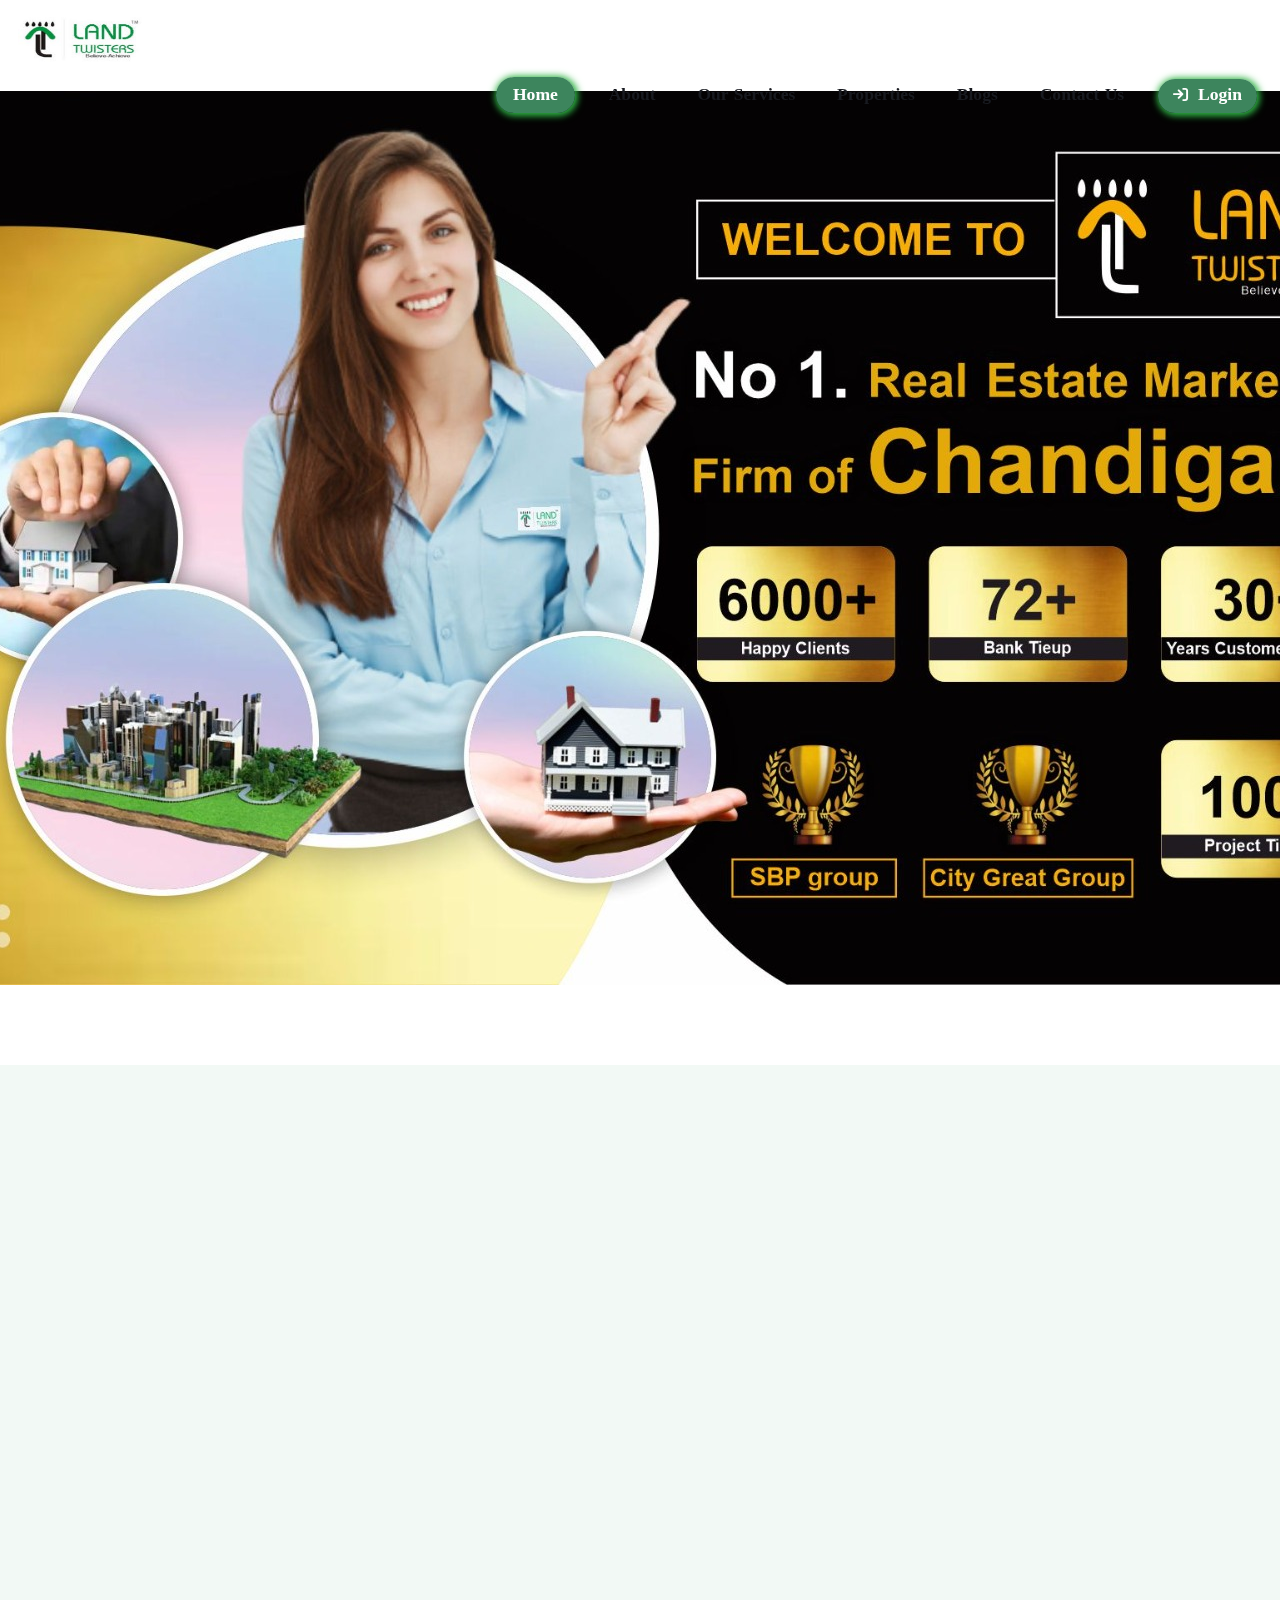
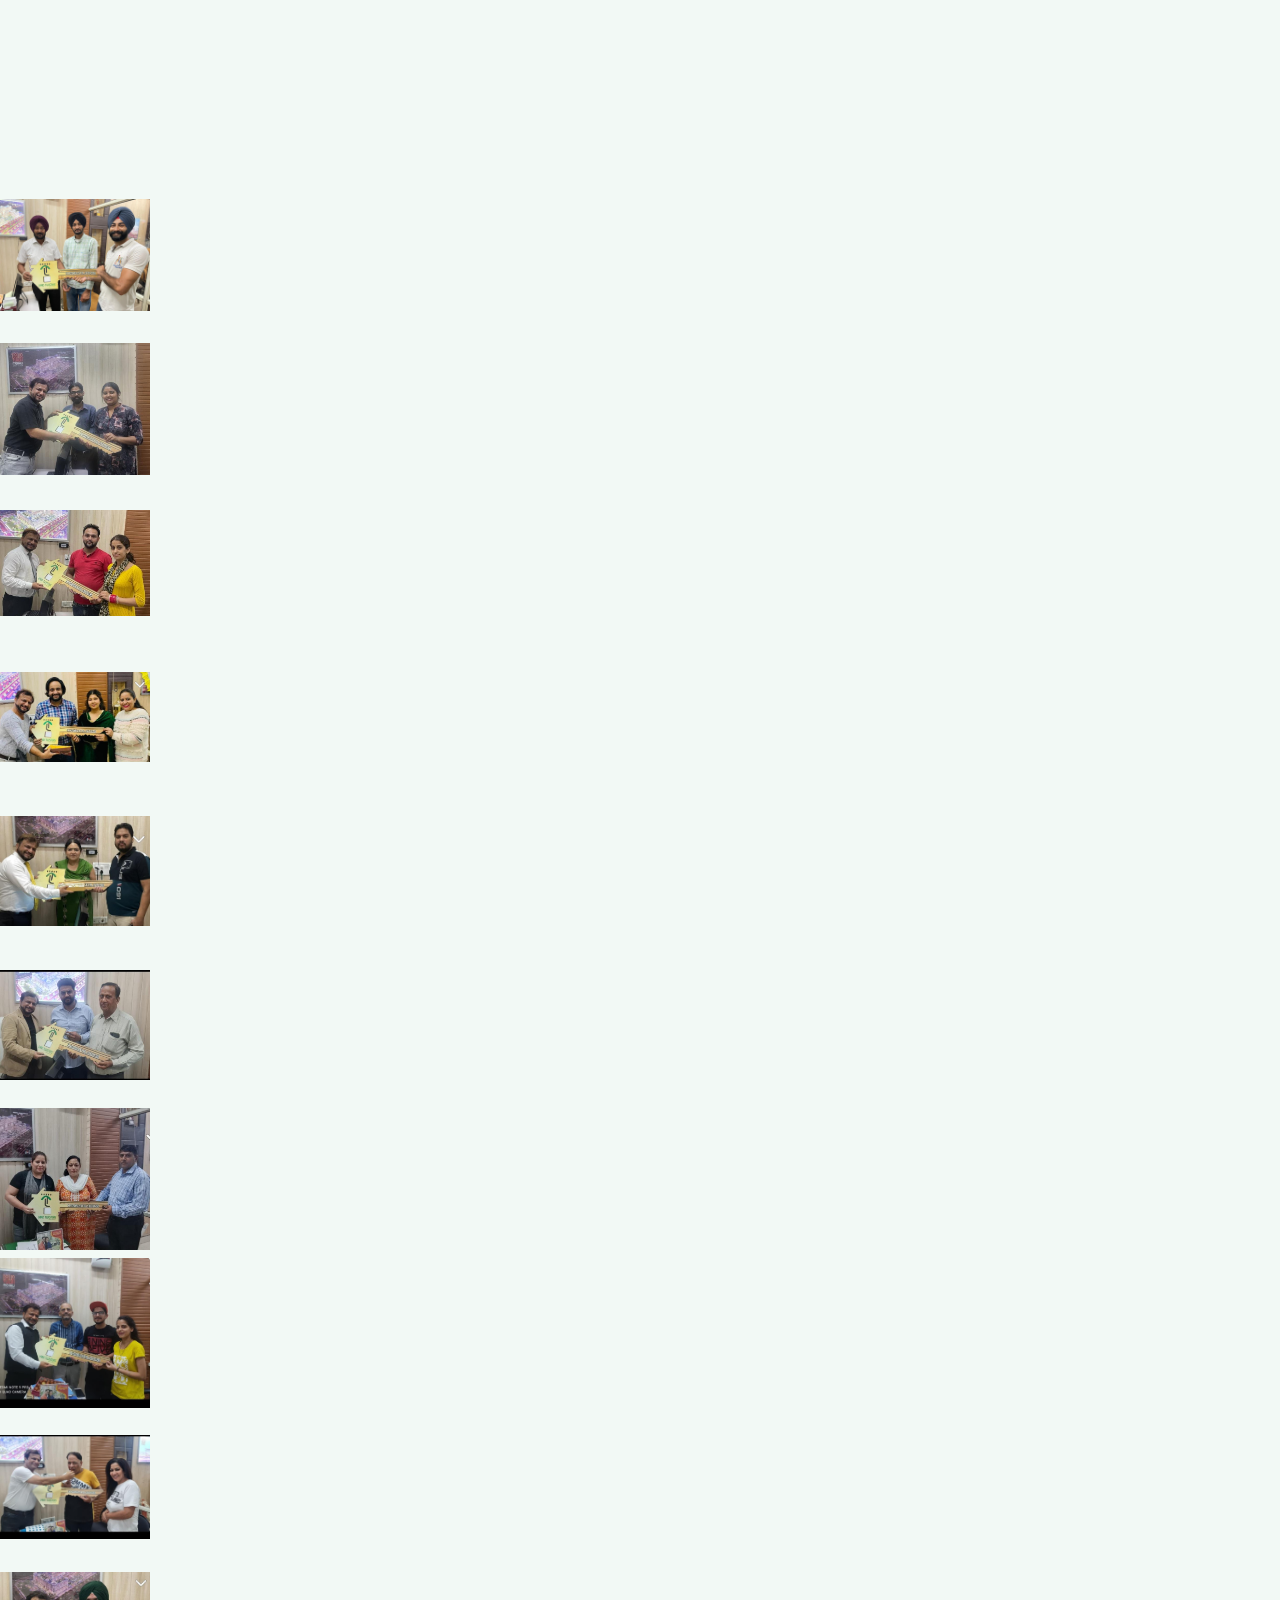
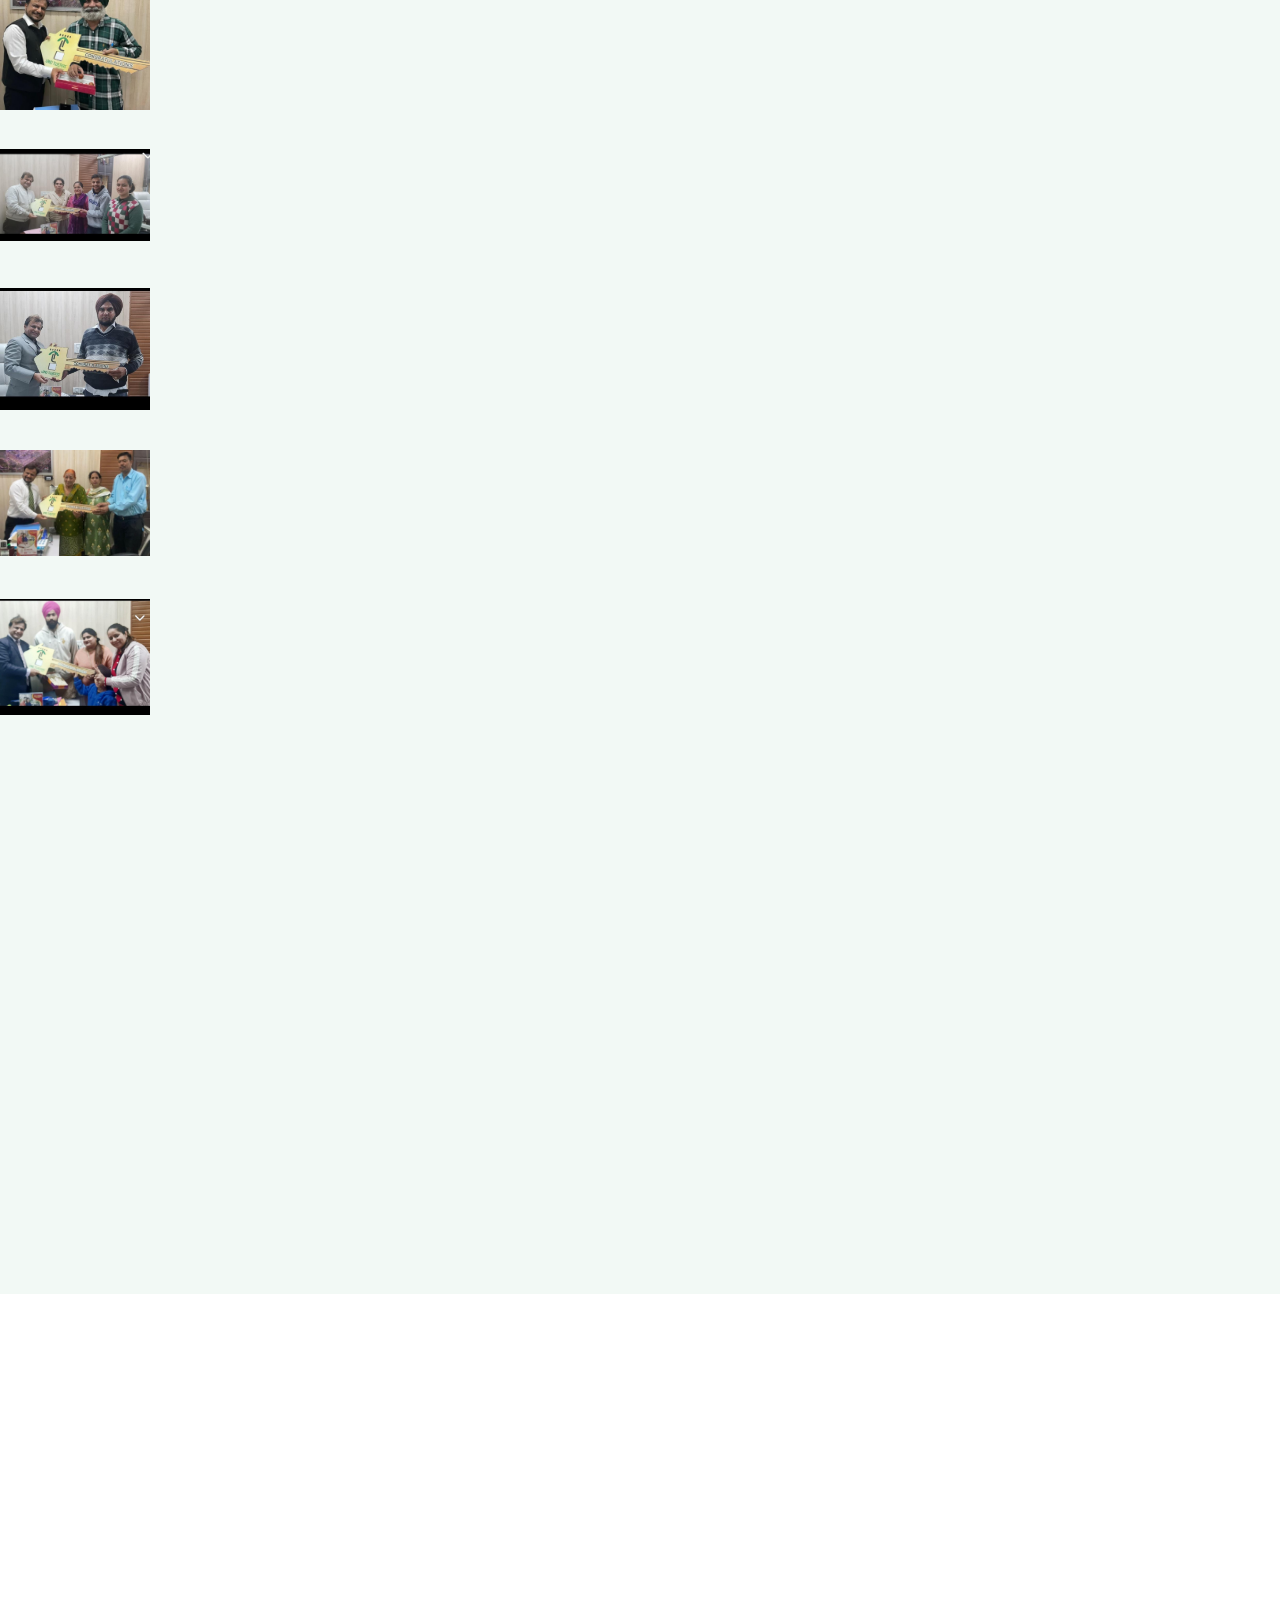
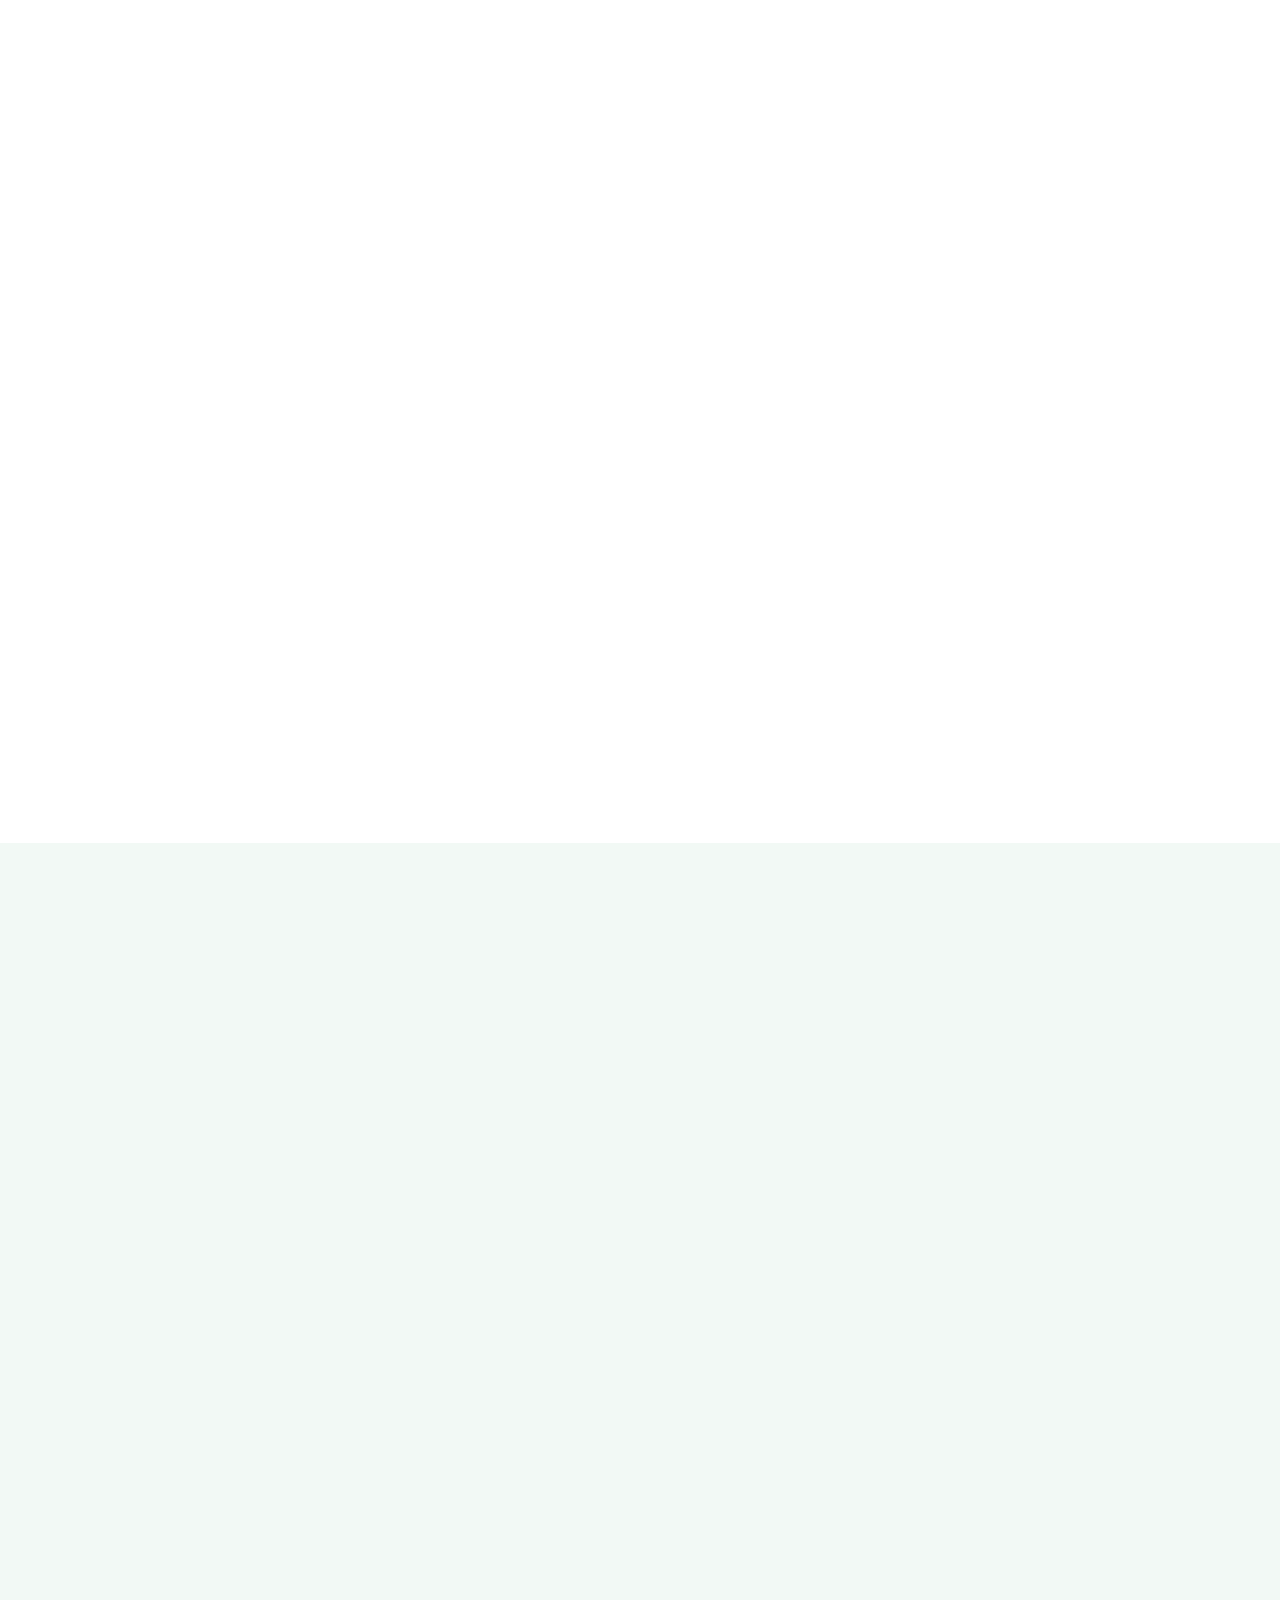
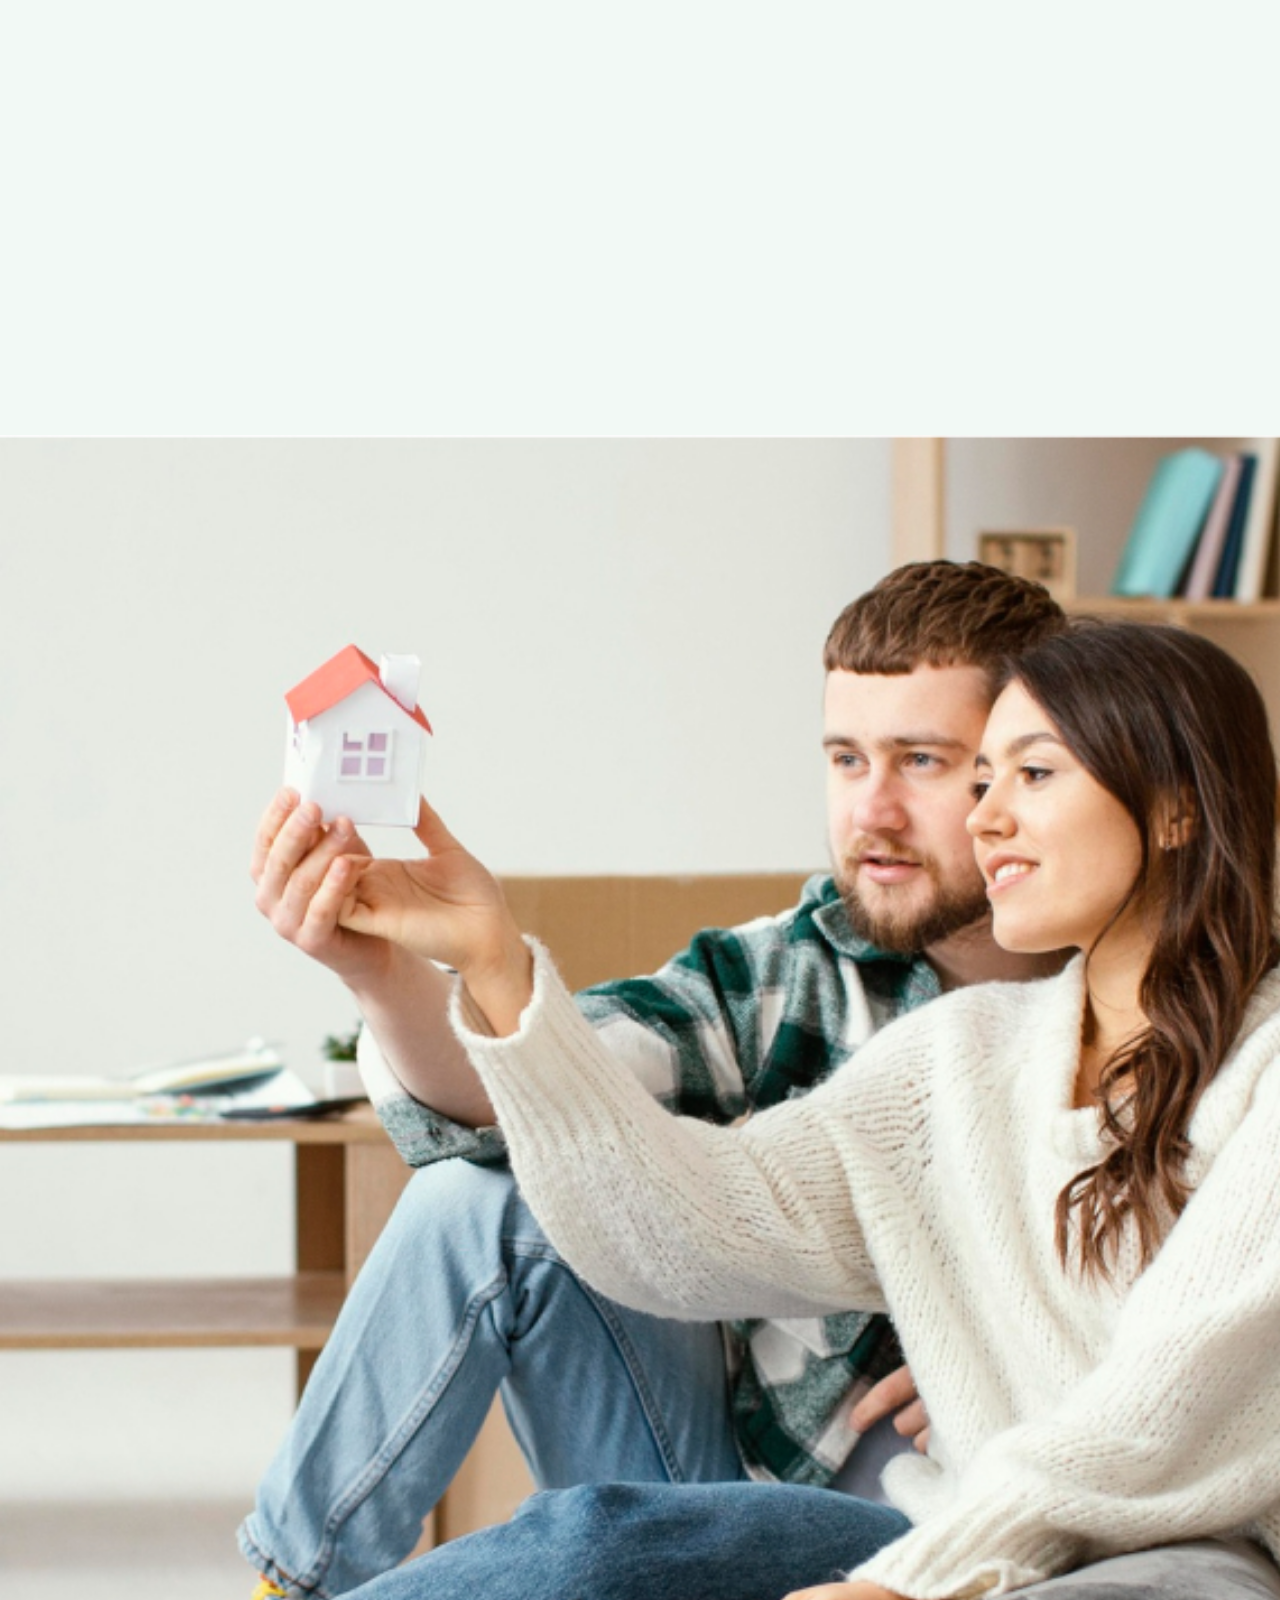
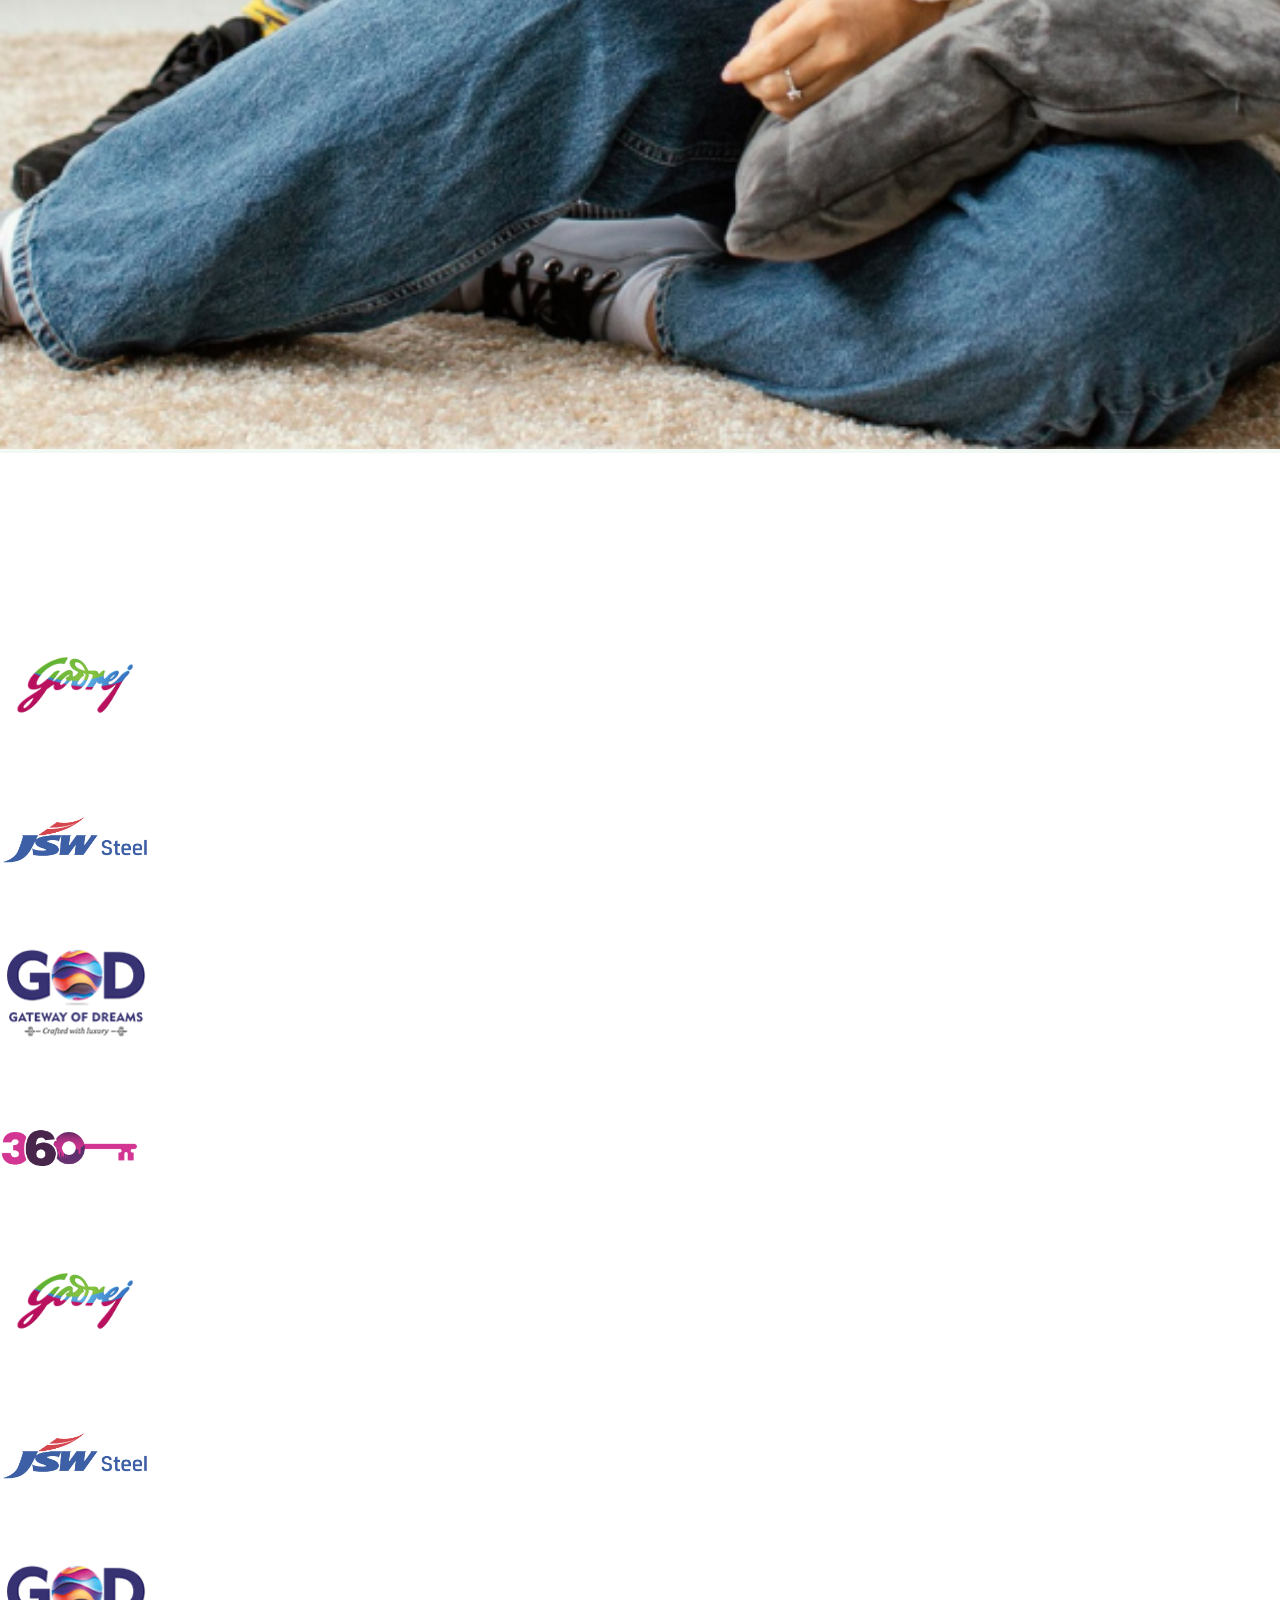
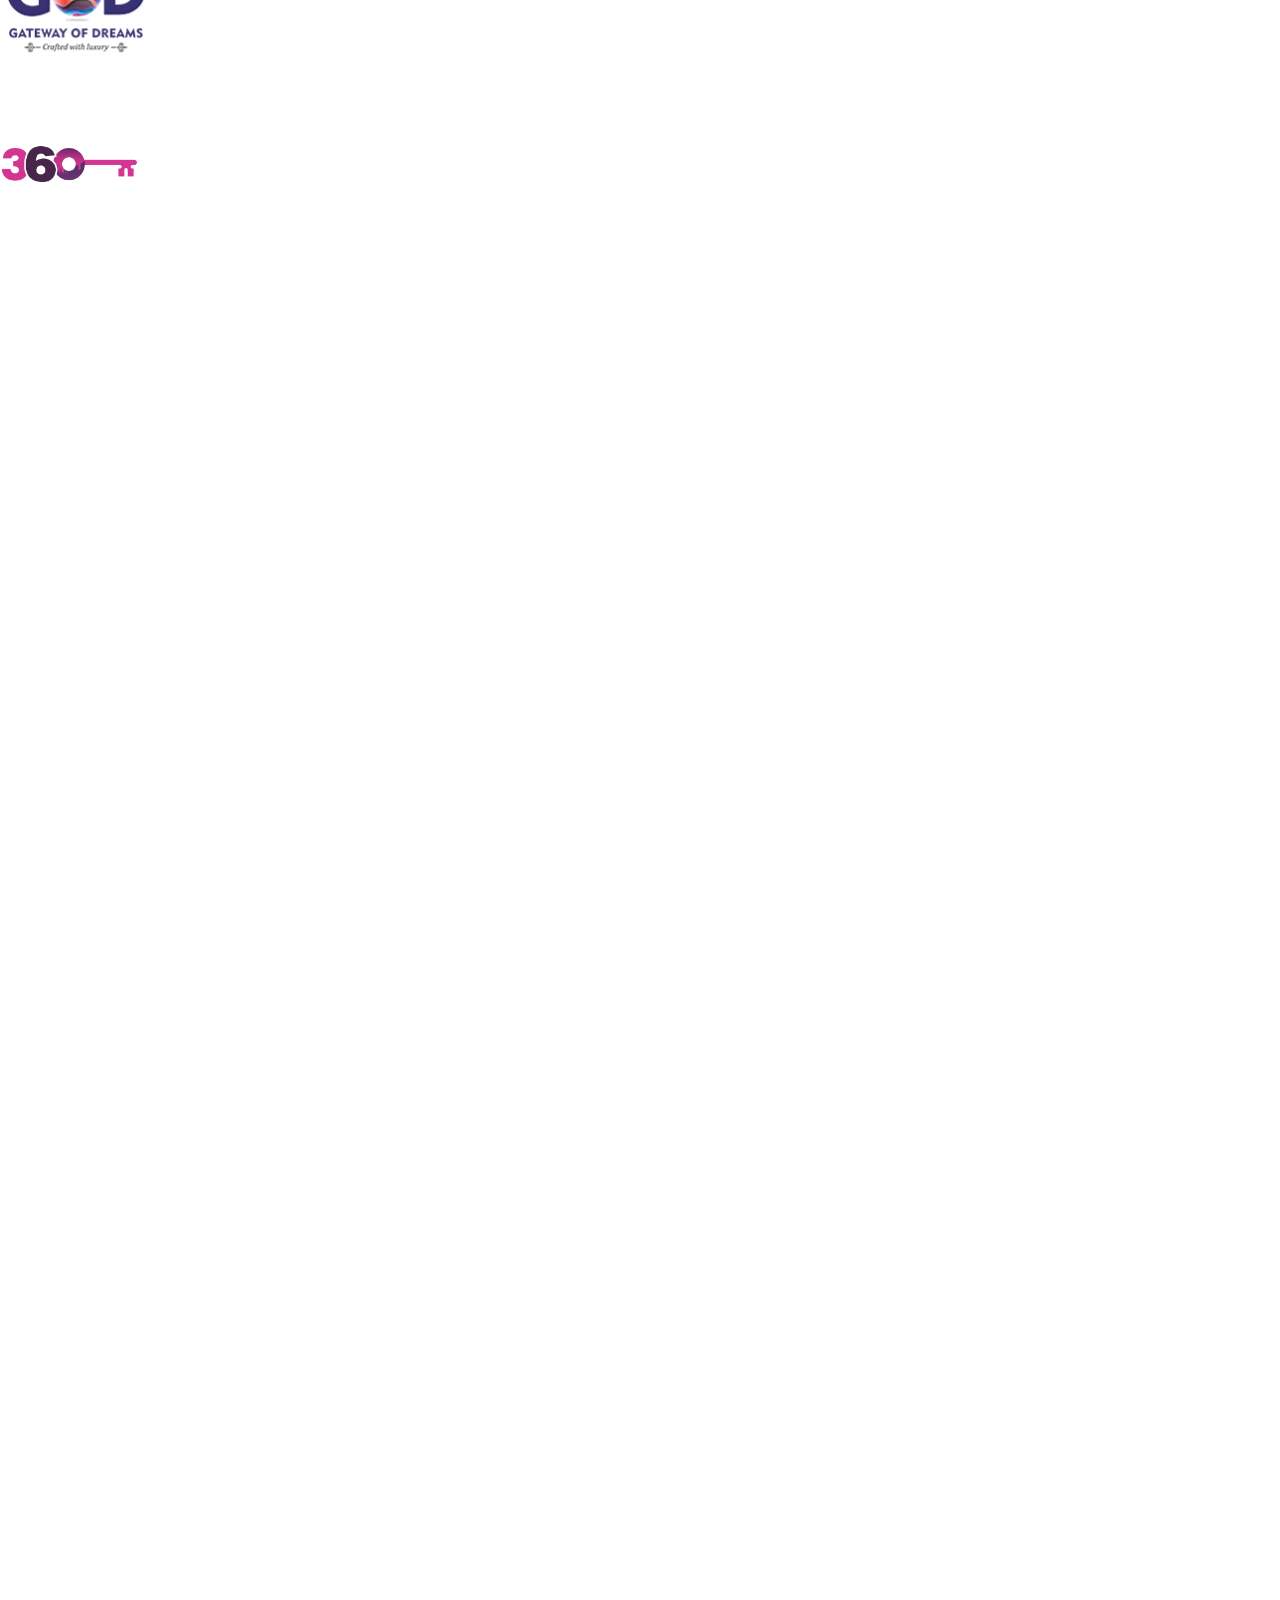
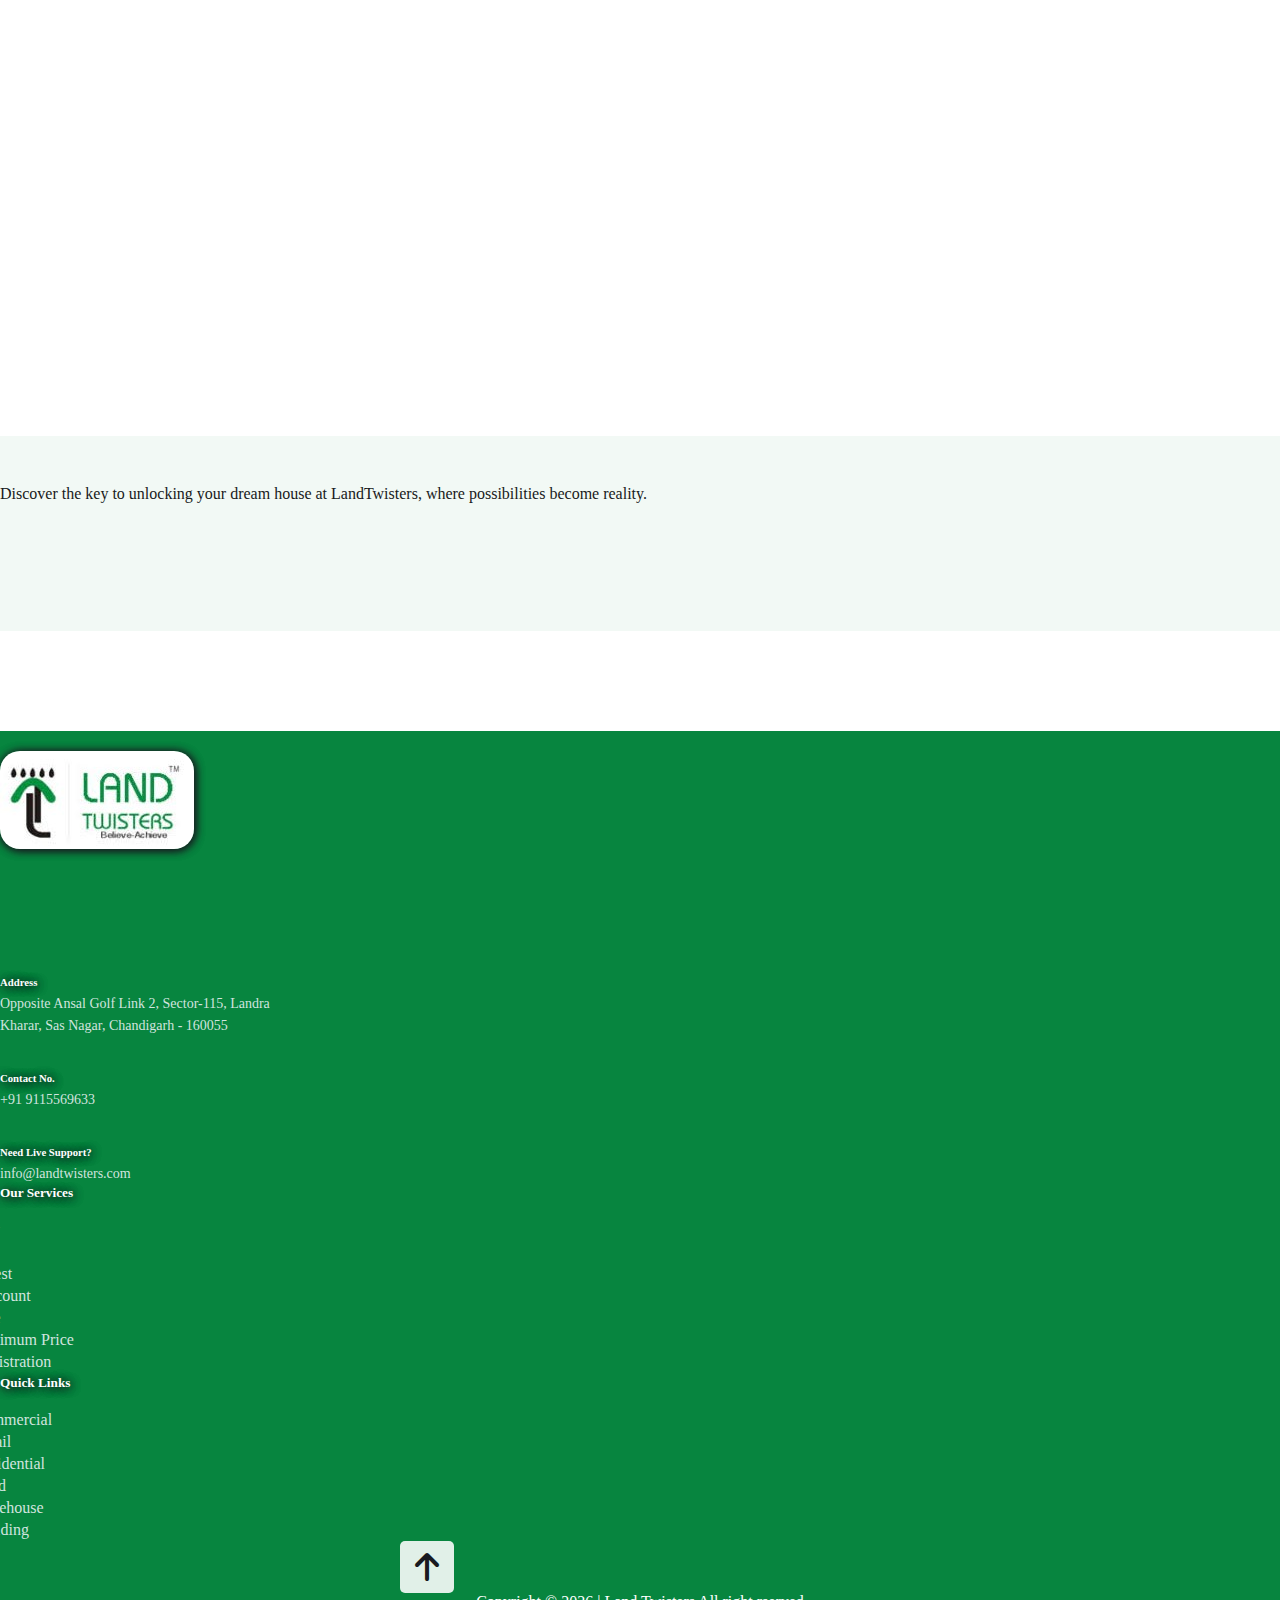
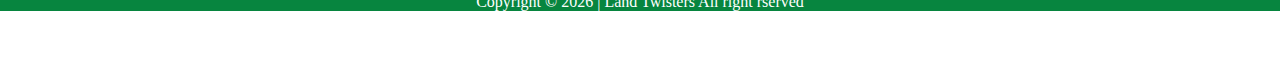
==== index.html @ aea59890 "done" ====
<!DOCTYPE html>
<html lang="en">
<head>
    <meta charset="UTF-8">
    <meta name="viewport" content="width=device-width, initial-scale=1.0">
    <title>landtwist.com</title>
    <!-- Style CSS -->
    <link rel="stylesheet" href="style.css">
    <link rel="stylesheet" href="responsive.css">

    <!-- Animation CSS CDN -->
    <script src="https://cdnjs.cloudflare.com/ajax/libs/wow/1.1.2/wow.min.js"></script>
    <link
    rel="stylesheet"
    href="https://cdnjs.cloudflare.com/ajax/libs/animate.css/4.1.1/animate.min.css">

     <!-- jquery CDN -->
   <script src="https://code.jquery.com/jquery-3.7.1.min.js" integrity="sha256-/JqT3SQfawRcv/BIHPThkBvs0OEvtFFmqPF/lYI/Cxo=" crossorigin="anonymous"></script>

    <!-- FontAwesome CDN -->
    <link rel="stylesheet" href="https://cdnjs.cloudflare.com/ajax/libs/font-awesome/6.5.1/css/all.min.css">

    <!-- Bootstrap CDN -->
    <link href="https://cdn.jsdelivr.net/npm/bootstrap@5.0.2/dist/css/bootstrap.min.css" rel="stylesheet" integrity="sha384-EVSTQN3/azprG1Anm3QDgpJLIm9Nao0Yz1ztcQTwFspd3yD65VohhpuuCOmLASjC" crossorigin="anonymous">

    <!-- Owlcarousel CSS CDN -->
    <link rel="stylesheet" href="https://owlcarousel2.github.io/OwlCarousel2/assets/owlcarousel/assets/owl.carousel.min.css">
<link rel="stylesheet" href="https://owlcarousel2.github.io/OwlCarousel2/assets/owlcarousel/assets/owl.theme.default.min.css">


</head>
<body>
    <section class="top-bar_section"> 
        <div class="container">
            <div class="row top-bar">
                <div class="col-6 iteam2 left">RERA & GMADA Approved.</div>
                <div class="col-6 iteam2 right">Ph : +91 8288022030 l Email : info@landtwisters.com</div>
            </div>
        </div>
    </section>
    





<section class="navbar_section" id="header">
    <div class="container">
        <div class="row nav">
            <div class=" col-xxl-1 col-xl-1 col-lg-1  iteam2 "><img class="logo" src="Images/logo.jpg" alt=""></div>
            <div class=" col-xxl-11 col-xl-11 col-lg-11 iteam2 menu">
                <i id="toggle-bar" class="fa-solid fa-bars"></i>
                <ul class="nav-iteam" id="menu-list">
                    <li class="logo2-div"><img class="logo2" src="Images/logo.jpg" alt=""></li>
                    <li class=" home">
                        <a href="index.html" class="active" aria-current="page" >Home</a>
                    </li>
                    <li>
                        <a href="about.html" class=>About</a>
                    </li>
                    <li>
                        <a href="service.html" class=>Our Services</a>
                    </li>
                    <li>
                        <a href="property.html" class=>Properties</a>
                    </li>
                    <li>
                        <a href="blog.html" class=>Blogs</a>
                    </li>
                    <li>
                        <a href="contact.html" class=>Contact Us</a>
                    </li>
                    <li>
                        <a href="login.html" class="login"  id="login"><i class="fa-solid fa-arrow-right-to-bracket"></i>Login</a>
                    </li>
                </ul>
                
            </div>
        </div>
    </div>
</section>



<section class="banner_section">
    <div class="back-img">
    </div>
</section>



<section class="customer_section">
    <div class="container">
        <div class="row customer-first-row">
            <div class=" col-xl-6 col-lg-6 col-md-12 col-sm-12 col-xs-12" >
                <h2 class="wow animate__animated animate__zoomIn heading" >Our <span>Customer</span> Speaks</h2>
                <p class=" wow animate__animated animate__bounceInLeft para" >At Land Twisters, our valued customers are our top priority. We take pride in delivering exceptional
                    service and helping them find their dream properties. But don't just take our word for it—our
                    customers have spoken! From first-time homebuyers to seasoned investors, our customers appreciate
                    our dedication to understanding their unique needs and providing personalized solutions. Their
                    testimonials serve as a testament to the trust they have in Land Twisters, making us their go-to
                    destination for all their real estate needs.</p>
                    <button class="wow animate__animated animate__fadeInDown button"><span class="btn-span"></span>View More  <i class="fa-solid fa-arrow-trend-up"></i></button>
                </div>
                <div class="col-xl-6 col-lg-6 col-md-12 col-sm-12 col-xs-12">
                    <div class="wow animate__animated animate__bounceInRight youtube-right">
                    <iframe src="https://www.youtube.com/embed/rrhiFM6CvMk?si=b8lxE0MLXs6jhFVF"allowfullscreen="allowfullscreen"></iframe>
                    <iframe src="https://www.youtube.com/embed/2nLQIkevwaw?si=J9So-wwd6Gv3Y_3X"allowfullscreen="allowfullscreen"></iframe>
                    <iframe src="https://www.youtube.com/embed/E3Bx-l1DOws?si=7KM-GhVYZ48X_idj"allowfullscreen="allowfullscreen"></iframe>
                    <iframe src="https://www.youtube.com/embed/KMO1Bfwd3SU?si=h5GqXKzlyH1YE_Qi"allowfullscreen="allowfullscreen"></iframe>
                    <iframe src="https://www.youtube.com/embed/J-FkR8L2X5E?si=4xi0s_dEIO8uoiQU"allowfullscreen="allowfullscreen"></iframe>
                    <iframe src="https://www.youtube.com/embed/S2kymv60ndQ?si=aYinnu-l6jjwPmIF"allowfullscreen="allowfullscreen"></iframe>
                </div>
            </div>
         </div>
         <div class="row customer-second-row">
            <div class="col-12 heading-full wow animate__animated animate__zoomIn">
                <h2 class="heading">Our <span>Happy Customers</span> Receiving Home Keys</h2>
            </div>
        </div>
        <div class="row  customer-slider">
            <div class="owl-carousel">
                <div><img src="Images/key1.jpeg" alt=""></div>
                <div><img src="Images/key2.jpg" alt=""></div>
                <div><img src="Images/key3.jpg" alt=""></div>
                <div><img src="Images/key4.jpg" alt=""></div>
                <div><img src="Images/key5.jpg" alt=""></div>
                <div><img src="Images/key6.jpg" alt=""></div>
                <div><img src="Images/key7.jpg" alt=""></div>
                <div><img src="Images/key8.jpg" alt=""></div>
                <div><img src="Images/key9.jpg" alt=""></div>
                <div><img src="Images/key10.jpg" alt=""></div>
                <div><img src="Images/key11.jpg" alt=""></div>
                <div><img src="Images/key12.jpg" alt=""></div>
                <div><img src="Images/key13.jpg" alt=""></div>
                <div><img src="Images/key14.jpg" alt=""></div>
            </div>
        </div>
        <div class="row customer-second-row">
            <div class="col-xl-6 col-lg-6 col-md-12 col-sm-12 col-xs-12 ">
                <div class="youtube-right wow animate__animated animate__bounceInLeft">
                    <iframe src="https://www.youtube.com/embed/rrhiFM6CvMk?si=b8lxE0MLXs6jhFVF"allowfullscreen="allowfullscreen"></iframe>
                    <iframe src="https://www.youtube.com/embed/2nLQIkevwaw?si=J9So-wwd6Gv3Y_3X"allowfullscreen="allowfullscreen"></iframe>
                    <iframe src="https://www.youtube.com/embed/E3Bx-l1DOws?si=7KM-GhVYZ48X_idj"allowfullscreen="allowfullscreen"></iframe>
                    <iframe src="https://www.youtube.com/embed/KMO1Bfwd3SU?si=h5GqXKzlyH1YE_Qi"allowfullscreen="allowfullscreen"></iframe>
                    <iframe src="https://www.youtube.com/embed/J-FkR8L2X5E?si=4xi0s_dEIO8uoiQU"allowfullscreen="allowfullscreen"></iframe>
                    <iframe src="https://www.youtube.com/embed/S2kymv60ndQ?si=aYinnu-l6jjwPmIF"allowfullscreen="allowfullscreen"></iframe>
                </div>
            </div>
                <div class="col-xl-6 col-lg-6 col-md-12 col-sm-12 col-xs-12">
                    <h2 class="wow animate__animated animate__zoomIn heading">Our <span>Employee</span> Speaks</h2>
                    <p class="para wow animate__animated animate__bounceInRight">At Land Twisters, our valued customers are our top priority. We take pride in delivering exceptional
                        service and helping them find their dream properties. But don't just take our word for it—our
                        customers have spoken! From first-time homebuyers to seasoned investors, our customers appreciate
                        our dedication to understanding their unique needs and providing personalized solutions. Their
                        testimonials serve as a testament to the trust they have in Land Twisters, making us their go-to
                        destination for all their real estate needs.</p>
                        <button class="wow animate__animated animate__fadeInDown button"><span class="btn-span"></span>View More  <i class="fa-solid fa-arrow-trend-up"></i></button>
                </div>
            </div>
        </div>
</section>




<section class="propety_section">
    <div class="container">
        <div class="row propety-first-row">
            <div class="col-12">
                <h2 class="heading wow animate__animated animate__zoomIn">Discover<span> Popular</span> Properties</h2>
                <p class="para wow animate__animated animate__zoomIn property_para">Discover the key to unlocking your dream house at LandTwisters, where possibilities become reality.</p>
            </div>
        </div>
        <div class="row propety-second-row">
            <div class=" col-xxl-4 col-xl-4 col-lg-4 col-md-8 col-sm-12 col-xs-12">
                <div class="propety-box wow animate__animated animate__fadeInUp">
                    <img src="Images/propety1.jpg" alt="">
                    <div class="propety-box-content">
                        <div class="propety-box-add">
                            <h6>3 BHK flat in sec. 127, Mohali</h6>
                            <p>Sec. 127,Mohali</p>
                        </div>
                        <div class="price">
                            <button><i class="fa-solid fa-indian-rupee-sign"></i> 3990000</button>
                        </div>
                    </div>
                </div>
            </div>
            <div class=" col-xxl-4 col-xl-4 col-lg-4 col-md-8 col-sm-12 col-xs-12">
                <div class="propety-box wow animate__animated animate__fadeInUp">
                    <img src="Images/propety2.jpg" alt="">
                    <div class="propety-box-content">
                        <div class="propety-box-add">
                            <h6>2 BHK flat in sec. 115, Mohali</h6>
                            <p>Sec. 127,Mohali</p>
                        </div>
                        <div class="price">
                            <button><i class="fa-solid fa-indian-rupee-sign"></i> 4190000</button>
                        </div>
                    </div>
                </div>
            </div>
            <div class="col-xxl-4 col-xl-4 col-lg-4 col-md-8 col-sm-12 col-xs-12">
                <div class="propety-box wow animate__animated animate__fadeInUp">
                    <img src="Images/propety3.jpg" alt="">
                    <div class="propety-box-content">
                        <div class="propety-box-add">
                            <h6>3 BHK flat in sec. 127, Mohali</h6>
                            <p>Sec. 127,Mohali</p>
                        </div>
                        <div class="price">
                            <button><i class="fa-solid fa-indian-rupee-sign"></i> 4790000</button>
                        </div>
                    </div>
                </div>
            </div>            
        </div>
    </div>
</section>




<section class="selling_section">
    <div class="container">
        <div class="row selling-row">
            <div class="col-xl-6 col-lg-6 col-md-12 col-sm-12 col-xs-12 sell-text-col">
                <h2 class="heading wow animate__animated animate__zoomIn">Let’s Find The <span>Right <br>
                    Selling</span> Option For You</h2>
                <div class="sell-management wow animate__animated animate__bounceInLeft">
                    <div class="management-icon">
                        <i class="fa-solid fa-user-shield"></i>
                    </div>
                    <div class="management-text ">
                        <h6>Property Management</h6>
                        <p class="para">Efficiently managing properties with expertise and care, LandTwisters.com is your trusted partner ent.</p>
                    </div>
                </div>
                <div class="sell-verification wow animate__animated animate__bounceInLeft">
                    <div class="verification-icon">
                        <i class="fa-solid fa-key"></i>
                    </div>
                    <div class="verification-text">
                        <h6>Verification of Property Papers</h6>
                        <p class="para">Ensuring peace of mind through meticulous verification of property papers, securing your investment</p>
                    </div>
                </div>
                <div class="sell-lone  wow animate__animated animate__bounceInLeft">
                    <div class="lone-icon">
                        <i class="fa-solid fa-sack-dollar"></i>
                    </div>
                    <div class="lone-text wow animate__animated animate__bounceInLeft">
                        <h6>Loan Facility</h6>
                        <p class="para">Unlock your dreams with our flexible loan facility, tailored to make financial aspirations a reality.</p>
                    </div>
                </div>
                <div class="sell-registration  wow animate__animated animate__bounceInLeft">
                    <div class="registration-icon">
                        <i class="fa-solid fa-file-shield"></i>
                    </div>
                    <div class="registration-text wow animate__animated animate__bounceInLeft">
                        <h6>Registration Service</h6>
                        <p class="para">Simplifying your journey with hassle-free registration services.</p>
                    </div>
                </div>
                <div class="sell-renting  wow animate__animated animate__bounceInLeft">
                    <div class="renting-icon">
                        <i class="fa-solid fa-house"></i>
                    </div>
                    <div class="renting-text wow animate__animated animate__bounceInLeft">
                        <h6>Renting</h6>
                        <p class="para">Unlock limitless possibilities by renting your dream property through the key to a new adventure</p>
                    </div>
                </div>
                <div class="sell-vastu  wow animate__animated animate__bounceInLeft">
                    <div class="vastu-icon">
                        <i class="fa-regular fa-eye"></i>
                    </div>
                    <div class="vastu-text wow animate__animated animate__bounceInLeft">
                        <h6>Vastu</h6>
                        <p class="para">Unlock the harmonious flow of energy and experience the power of Vastu space with LandTwisters.</p>
                    </div>
                </div>
                <button class="wow animate__animated animate__fadeInDown button"><span class="btn-span"></span>View Property <i class="fa-solid fa-arrow-trend-up"></i></button>
            </div>
            <div class="col-xl-6 col-lg-6 col-md-12 col-sm-12 col-xs-12 sell-img-col">
                <img src="Images/selling-side-bg-1.jpg" alt="">
            </div>
        </div>
    </div>
</section>




<section class="partner_section">
    <div class="container">
        <div class="row partner-first-row">
            <div class="col-12 heading-full">
                <h2 class="heading wow animate__animated animate__zoomIn">Our <span>Trusted</span> Partners</h2>
            </div>
        </div>
        <div class="row partner-slider">
            <div class="owl-carousel">
                <div><img src="Images/partner1.png" alt=""></div>
                <div><img src="Images/partner2.png" alt=""></div>
                <div><img src="Images/partner3.png" alt=""></div>
                <div><img src="Images/partner4.webp" alt=""></div>
                <div><img src="Images/partner1.png" alt=""></div>
                <div><img src="Images/partner2.png" alt=""></div>
                <div><img src="Images/partner3.png" alt=""></div>
                <div><img src="Images/partner4.webp" alt=""></div>
            </div>
        </div>
    </div>
</section>




<section class="blog_section">
    <div class="container">
        <div class="row partner-second-row">
            <div class="col-12 heading-full">
                <h2 class="heading wow animate__animated animate__zoomIn"> From Our <span> Blog</span>
                    <h2>
            </div>
        </div>

        <div class="row blog-third-row">
            <div class="blog-container ">
                <div class=" col blog-box wow animate__animated animate__zoomIn  same1 ">
                    <img src="Images/blog1.jpg" alt="">
                    <div class="blog-layer">
                        <h5>The Ultimate in Luxury</h5>
                        <p>Discover the key to unlocking your dream house at LandTwisters
                            reality.</p>
                        <a href="#"><i class="fa-solid fa-up-right-from-square"></i></a>
                    </div>
                </div>


                <div class="col blog-box wow animate__animated animate__zoomIn same1">
                    <img src="Images/blog2.jpg" alt="">
                    <div class="blog-layer">
                        <h5>Discover Tranquil Living</h5>
                        <p>Discover the key to unlocking your dream house at LandTwisters
                            reality.</p>
                        <a href="#"><i class="fa-solid fa-up-right-from-square"></i></a>
                    </div>
                </div>

                <div class=" col blog-box wow animate__animated animate__zoomIn  same1">
                    <img src="Images/blog3.jpg" alt="">
                    <div class="blog-layer">
                        <h5>The Ultimate in Luxury</h5>
                        <p>Discover the key to unlocking your dream house at LandTwisters
                            reality.</p>
                        <a href="#"><i class="fa-solid fa-up-right-from-square"></i></a>
                    </div>
                </div>

                <div class=" col blog-box wow animate__animated animate__zoomIn  same2">
                    <img src="Images/blog4.jpg" alt="">
                    <div class="blog-layer">
                        <h5>The Ultimate in Luxury</h5>
                        <p>Discover the key to unlocking your dream house at LandTwisters
                            reality.</p>
                        <a href="#"><i class="fa-solid fa-up-right-from-square"></i></a>
                    </div>
                </div>

                <div class=" col blog-box  wow animate__animated animate__zoomIn same2">
                    <img src="Images/blog5.jpg" alt="">
                    <div class="blog-layer">
                        <h5>Discover Tranquil Living</h5>
                        <p>Discover the key to unlocking your dream house at LandTwisters
                            reality.</p>
                        <a href="#"><i class="fa-solid fa-up-right-from-square"></i></a>
                    </div>
                </div>

                <div class=" col blog-box wow animate__animated animate__zoomIn same2">
                    <img src="Images/blog6.jpg" alt="">
                    <div class="blog-layer">
                        <h5>The Ultimate in Luxury</h5>
                        <p>Discover the key to unlocking your dream house at LandTwisters
                            reality.</p>
                        <a href="#"><i class="fa-solid fa-up-right-from-square"></i></a>
                    </div>
                </div>
            </div>
        </div>
    </div>
</section>




<section class="question_section">
    <div class="container">
        <div class="row">
            <div class=" col-12">
                <h2 class="heading wow animate__animated animate__zoomIn">Frequently Asked<span> Questions?</span></h2>
                <p class="para wow animate__animated animate__zoomIn property_para">If You have any questions related to real-estate you can find them in related searched or you can ask us.</p>
            </div>
        </div>
        <div class="row question-row">
            <div class="col-xxl-5 col-xl-5 col-lg-5 col-md-12 col-sm-10 col-xs-10">
                <div class=" wow animate__animated animate__backInDown consulation-box">

                    <div class="consulation-content">
                        <h3 class=" wow animate__animated animate__lightSpeedInLeft consulation-h3">Get a Free Consultation</h3>
                        <div class=" wow animate__animated animate__lightSpeedInLeft consulation-bd"></div>
                        <p class=" wow animate__animated animate__lightSpeedInLeft consulation-para">If you have any questions, just call or email us, and we will answer you shortly.</p>
                        <h5 class=" wow animate__animated animate__lightSpeedInLeft consulation-h5"><a href="">+91-9115569633</a></h5>
                        <button class=" wow animate__animated animate__lightSpeedInLeft consulation-btn button"><span class="btn-span"></span>Contact Us  <i class="fa-solid fa-arrow-trend-up"></i></button>
                    </div>
                </div>
            </div>
            <div class="col-xxl-7 col-xl-7 col-lg-7 col-md-12 col-sm-12 col-xs-12">
                <div class="accordion wow animate__animated animate__bounceInRight" id="accordionExample ">

                    <div class="accordion-item">
                      <h2 class="accordion-header" id="headingOne">
                        <button class="accordion-button" type="button" data-bs-toggle="collapse" data-bs-target="#collapseOne" aria-expanded="true" aria-controls="collapseOne">
                            Can a home depreciate in value?
                        </button>
                      </h2>
                      <div id="collapseOne" class="accordion-collapse collapse show" aria-labelledby="headingOne" data-bs-parent="#accordionExample">
                        <div class="accordion-body">
                          <strong>It doesn’t matter how organized you are — a surplus of toys will always ensure your house
                        </div>
                      </div>
                    </div>

                    <div class="accordion-item">
                      <h2 class="accordion-header" id="headingTwo">
                        <button class="accordion-button collapsed" type="button" data-bs-toggle="collapse" data-bs-target="#collapseTwo" aria-expanded="false" aria-controls="collapseTwo">
                          Is an older home as good a value as a new home?
                        </button>
                      </h2>
                      <div id="collapseTwo" class="accordion-collapse collapse" aria-labelledby="headingTwo" data-bs-parent="#accordionExample">
                        <div class="accordion-body">
                          <strong>It doesn’t matter how organized you are — a surplus of toys will always ensure your house
                        </div>
                      </div>
                    </div>

                    <div class="accordion-item">
                      <h2 class="accordion-header" id="headingThree">
                        <button class="accordion-button collapsed" type="button" data-bs-toggle="collapse" data-bs-target="#collapseThree" aria-expanded="false" aria-controls="collapseThree">
                            What is a broker?
                        </button>
                      </h2>
                      <div id="collapseThree" class="accordion-collapse collapse" aria-labelledby="headingThree" data-bs-parent="#accordionExample">
                        <div class="accordion-body">
                          <strong> It doesn’t matter how organized you are — a surplus of toys will always ensure your house is a mess waiting to happen. Fortunately, getting kids on board with the idea of ditching their stuff is a lot easier than it sounds.
                        </div>
                      </div>
                    </div>

                    <div class="accordion-item">
                        <h2 class="accordion-header" id="headingTwo">
                          <button class="accordion-button collapsed" type="button" data-bs-toggle="collapse" data-bs-target="#collapseTwo" aria-expanded="false" aria-controls="collapsefour">
                            Can I pay my own taxes and insurance?
                          </button>
                        </h2>
                        <div id="collapseTwo" class="accordion-collapse collapse" aria-labelledby="headingTwo" data-bs-parent="#accordionExample">
                          <div class="accordion-body">
                            <strong>It doesn’t matter how organized you are — a surplus of toys will always ensure your house
                          </div>
                        </div>
                      </div>
                        <div class="accordion-item">
                        <h2 class="accordion-header" id="headingTwo">
                            <button class="accordion-button collapsed" type="button" data-bs-toggle="collapse" data-bs-target="#collapseTwo" aria-expanded="false" aria-controls="collapseTwo">
                            Is my personal information safe on Land Twisters?
                            </button>
                        </h2>
                        <div id="collapseTwo" class="accordion-collapse collapse" aria-labelledby="headingTwo" data-bs-parent="#accordionExample">
                      <div class="accordion-body">
                        <strong>   Protecting your privacy and personal information is a top priority at Land Twisters. We employ industry-standard security measures to safeguard your data and ensure a secure browsing experience. However, we recommend being cautious when sharing personal information with other users or third parties
                      </div>
                    </div>
                  </div>
              </div>
            </div>
        </div>
    </div>
</section>





<section class="dream_section">
    <div class="container">
        <div class="row">
            <div class="col-12 dream-col">
                <h2 class="heading wow animate__animated animate__zoomIn">Get Your <span> Gream </span> House</h2>
                <p class="para animr">Discover the key to unlocking your dream house at LandTwisters, where possibilities become reality.</p>
                <button class="wow animate__animated animate__fadeInDown button"><span class="btn-span"></span>Talk to Expert  <i class="fa-solid fa-arrow-trend-up"></i></button>
            </div>
        </div>
    </div>
</section>





<section class="footer_section">
    <div class="container">
        <div class="row footer-first-row">
            <div class=" col-xxl-6 col-xl-6 col-lg-6 col-md-4 col-sm-12 col-xs-12 footer-logo">
                <img src="Images/logo.jpg" alt="">
            </div>
            <div class=" col-xxl-4 col-xl-6 col-lg-6 col-md-8 col-sm-12 col-xs-12">
                <ul class="social-media wow animate__animated animate__zoomIn">
                    <li><a href=""><i class="fa-brands fa-telegram"></i></a></li>
                    <li><a href="#"><i class="fab fa-github"></i></a></li>
                    <li><a href=""><i class="fa-brands fa-square-instagram"></i></a></li>
                    <li><a href="#"><i class="fab fa-twitter"></i></a></li>
                    <li><a href=""><i class="fa-brands fa-square-whatsapp"></i></a></li>
                    <li><a href="#"><i class="fab fa-linkedin-in"></i></a></li>
                </ul>
                
            </div>
        </div>
        <div class="row footer-second-row">
            <div class=" col-xxl-4 col-xl-4 col-lg-4 col-md-8 col-sm-8 col-xs-12 footer-first-col">
                <div class="footer-address">
                    <h6>Address</h6>
                    <p>Opposite Ansal Golf Link 2, Sector-115, Landra <br> Kharar, Sas Nagar, Chandigarh - 160055</p>
                </div>
                <div class="footer-contact">
                    <h6>Contact No.</h6>
                    <p>+91 9115569633</p>
                </div>
                <div class="footer-support">
                    <h6>Need Live Support?</h6>
                    <p>info@landtwisters.com</p>
                </div>
            </div>
            <div class=" col-xxl-4 col-xl-4 col-lg-4 col-md-5 col-sm-8 col-xs-12 footer-service">
                <h5>Our Services</h5>
                <ul>
                    <li><a href="">Buy</a></li>
                    <li><a href="">Sell</a></li>
                    <li><a href="">Invest</a></li>
                    <li><a href="">Discount</a></li>
                    <li><a href="">Sale</a></li>
                    <li><a href="">Minimum Price</a></li>
                    <li><a href="">Registration</a></li>
                </ul>
            </div>
            <div class=" col-xxl-4 col-xl-4 col-lg-4 col-md-5 col-sm-4 col-xs-4 footer-link">
                <h5>Quick Links</h5>
                <ul>
                    <li><a href="">Commercial</a></li>
                    <li><a href="">Retail</a></li>
                    <li><a href="">Residential</a></li>
                    <li><a href="">Land</a></li>
                    <li><a href="">Warehouse</a></li>
                    <li><a href="">Building</a></li>
                    <li><a href="">Flat</a></li>
                </ul>
                <button class="footer-btn"><a href="#home" class="home-btn"><i class="fa-solid fa-arrow-up"></i></a></button>
            </div>
        </div>
        <div class="row">
            <div class="col-12 footer-date" >
                <p>Copyright &copy; <script>var d = new Date(); document.write(d.getFullYear());  </script> | Land Twisters All right rserved</p>
            </div>
        </div>
    </div>
</section>





 <!-- Owlcarousel jquery CDN -->
<script src="https://owlcarousel2.github.io/OwlCarousel2/assets/vendors/jquery.min.js"></script>

 <!-- Owlcarousel js CDN -->
<script src="https://owlcarousel2.github.io/OwlCarousel2/assets/owlcarousel/owl.carousel.js"></script>
         
            
<!-- Bootstrap CDN -->
<script src="https://cdn.jsdelivr.net/npm/bootstrap@5.0.2/dist/js/bootstrap.bundle.min.js" integrity="sha384-MrcW6ZMFYlzcLA8Nl+NtUVF0sA7MsXsP1UyJoMp4YLEuNSfAP+JcXn/tWtIaxVXM" crossorigin="anonymous"></script>



<script>
    $(document).ready(function(){
    var owl = $('.owl-carousel');
    owl.owlCarousel({
    loop:true,
    margin:10,
    autoplay:true,
    autoplayTimeout:1000,
    autoplayHoverPause:true,
    responsiveClass:true,
    responsive:{
        0:{
            items:1,
            nav:true
        },
        400:{
            items:2,
            nav:true
        },
        600:{
            items:3,
            nav:false
        },
        1000:{
            items:5,
            nav:true,
            loop:false
        }
    }
});
});







var header = document.querySelector('#header');

var sticky = 50;

window.addEventListener('scroll',() =>{
    if(window.pageYOffset > sticky){
        header.classList.add('sticky');
    }else{
        header.classList.remove('sticky');
    }
});


var toggle = document.querySelector('#toggle-bar');
var menulist = document.querySelector('#menu-list');

toggle.addEventListener('click', function(){
    menulist.classList.toggle('active')
});




</script>

<!-- Animation js CDN -->
<script>
    new WOW().init();
</script>

  
</body>
</html>
---- style.css ----
*{
    margin: 0;
    padding: 0;
    box-sizing: border-box;
}

:root{
    --green-clr:#07853f;
    --nav-iteam-clr:#3d855d;
    --white-clr:#ffffff;
    --black-clr:#181a20;
    --sell-bg-clr:#e6e9e2;
    --icon-bg-clr:#e1f0e8;
    --section-bg:#f2f9f5;
    --whatsapp-clr:#2fb344;
    --twitter-clr:#1c9ceb;
    --instagram-clr:#f70f3d;
    --telegram-clr:#0f9fde;
    --linkend-clr:#0963bf;
    --github-clr:#000000;
    --footer-text-clr:#f6f8fdda;
}




/* Top Section Start */

.top-bar_section{
    background-color:var(--green-clr);
    width: 100%;
    height:35px;
}


.top-bar{
    font-size: 0.9rem;
    padding:7px;
    display: flex;
    word-spacing: 3px;
    color: var(--white-clr);
    align-items: center;
    justify-content: space-between;
    margin-top:-50px;
}

.right{
    text-align: right;
    cursor: pointer;
}
/* Top Section End */


/* Navbar Section Start */
.navbar_section{
    padding:8px;
    position: fixed;
    background-color: var(--white-clr);
    z-index: 1;
    width: 100%;
}

.logo{
    height: 50px;
    width: 130px;
    justify-content: center;
    cursor: pointer;
    border-radius: 10px;
}

.logo2{
    display: none;
}


.nav{
    padding: 10px;
    font-size: 1.2rem;
    margin-top: 10px;
    width: 100%;
    height: 80px;
    align-items: center;
    justify-content: center;
    
}

.nav .menu{
    align-items: center;
    text-align:right;
}

.nav-iteam{
margin-top:15px;
}



.nav-iteam li:hover a{
    color: var(--black-clr);
}

.nav-iteam .active{
    background-color: var(--nav-iteam-clr);
    color: var(--white-clr);
    padding: 7px 17px;
    padding-bottom:9px;
    border-radius: 35px;
    box-shadow:1px 1px 7px var(--whatsapp-clr),1px 1px 10px var(--whatsapp-clr);
}

.nav-iteam .active:hover a{
    color: var(--white-clr);
}

.nav-iteam li .login{
    background-color: var(--nav-iteam-clr);
    color: var(--white-clr);
    padding: 5px 15px;
    padding-bottom:9px;
    border-radius: 35px;
    box-shadow:1px 1px 7px var(--whatsapp-clr),1px 1px 10px var(--whatsapp-clr);
}

.iteam2 ul li{
    list-style:none; 
    display:inline;
    padding: 5px;
    margin-left:10px;
    word-spacing:1px;
    transition: 0.2s;
}

ul li a{
    text-decoration: none;
    color:var(--black-clr);
    padding:6px 8px;
    margin: 10px 0;
    font-size: 1.1rem;
    font-weight:600;
}

li a i{
    margin-right: 10px;
    font-size: 15px;
}

.nav .fa-bars{
    display: none;
}

.sticky {
    background-color: var(--white-clr);
    
}



.sticky:hover .active{
    color: var(--white-clr)!important;
}



.sticky{
    position: fixed;
    top: 0;
    height:95px;
    width: 100%;
    background: var(--green-clr);
    z-index:5;
}

.sticky #menu-list li a{
    color: var(--white-clr);
}

.sticky #menu-list li{
    transition: 0.2s;
}


.sticky #menu-list li:hover a{
    color: var(--white-clr);
}



.sticky #menu-list li .login{
    background-color: var(--black-clr);
    color: var(--white-clr);
    padding: 5px 15px;
    padding-bottom: 10px;
    border-radius: 35px;
    box-shadow:1px 1px 6px var(--black-clr),1px 1px 6px var(--black-clr);
}

.sticky #menu-list li:hover .login{
    background-color: var(--green-clr);
    color: var(--white-clr);
    padding: 5px 15px;
    padding-bottom: 10px;
    border-radius: 30px;
    box-shadow:1px 1px 5px var(--white-clr),1px 1px 5px var(--white-clr);
}









/* Navbar Section End */


/* Banner Section Start */
.banner_section{
    margin-bottom:80px;
    margin-top:100px;
    position: relative;
}
.back-img{
    width: 100%;
    height: 100vh;
    background-image: url(Images/banner.jpeg);
    background-repeat: no-repeat;
    background-size:cover;
    background-position: center;
}
/* Banner Section End */


.customer_section{
    background-color: var(--section-bg);
}

.customer-first-row{
    margin-bottom: 80px;
}

.heading{
    font-weight:700;
    margin-bottom:22px;
}

.customer-first-row .heading{
    margin-top: 50px;
}

.heading span{
    color:var(--green-clr);
}


.para{
    text-align: justify;
    font-size:1rem;
    margin-bottom: 30px;
    color: var(--black-clr);
    font-weight:400;
   
}

.para.anim{
    animation-delay: 0.5s;
}

.button i {
    margin-left: 8px;
}

.button{
    width: 200px;
    padding: 15px 30px;
    border-radius:10px;
    font-size: 1rem;
    font-weight: 600;  
    text-align: center;
    border: none;
    color: var(--white-clr);
    background-color:var(--black-clr);
    cursor: pointer;
    position: relative;
    overflow: hidden;
    z-index:3;  
}

.heading .anim{
    animation-delay:2s;
}

.button:hover{
    color: var(--white-clr);
}

.btn-span{
    width: 0%;
    height: 100%;
    background-color:var(--green-clr) ;
    border-radius: 20px;
    left: 0;
    bottom: 0;
    position: absolute;
    z-index:-10;
    transition: 0.5s;
    border-radius:10px;
}

.button:hover .btn-span{
    width: 100%;
    border: 1px solid var(--white-clr);
}

.button:hover{
    border:none;
    box-shadow:1px 1px 8px var(--whatsapp-clr),1px 1px 10px var(--whatsapp-clr);  
}


iframe{
    width: 30%;
    margin: -24px;
    margin-left: 19px;
    border: 0;
}


.customer-first-row .youtube-right{
    margin-top:135px;
 }

 .customer-second-row .youtube-right{
    margin-top:85px;
 }

 .customer-second-row .button{
    margin-bottom:80px;
 }
 
.heading-full{
    text-align: center;
    margin-bottom:80px;
}



.customer-slider{
    margin-bottom:60px;
}

.owl-carousel div img{
    width:150px;
    height:150px;
    content: '';
    aspect-ratio:2/3;
    object-fit: contain;
}


.propety_section{
    margin-top:100px;
    margin-bottom: 80px;
}


.propety-box{
    position: relative;
    margin-top:30px;
}

.propety-box img{
    height:300px;
    width:380px;
    border-radius:15px;
    transition: 0.3s;
}


.propety-box:hover img{
  cursor: pointer;
  transform: scale(1.02);
  opacity:0.8;
  transition: 0.3s;
  box-shadow:1px 1px 10px var(--black-clr),1px 1px 10px var(--black-clr);
}

.propety-box-content{
    display: flex;
    position: absolute;
    bottom:3%;
    left:3%;
    width:86%;
    background-color: var(--white-clr);
    border-radius:15px;
    height:90px;
    box-shadow:1px 1px 10px var(--black-clr),1px 1px 10px var(--black-clr);
   cursor: pointer;
}


.propety-box:hover .propety-box-content{
    background-color: var(--black-clr);
    color: var(--white-clr);
    box-shadow:1px 1px 8px var(--white-clr),
    1px 1px 8px var(--white-clr);
}



.propety-box-add{
    width: 70%;
}

.propety-box-add  h6{
    font-weight: 700;
    padding: 15px;
    position: absolute;
    top: 5px;
    width:90%;
}

.propety-box-add p{
    position: absolute;
    padding: 20px;
    top:27px;
    width:50%;
}


.propety-box-content .price{
    position:absolute;
    right: 10px;
    top:25px;
}

.propety-box-content .price button{
    padding:10px 15px;
    border-radius: 10px;
    background-color: var(--white-clr);
    color: var(--black-clr);
    font-weight:700;
   border: 0;
   box-shadow:1px 1px 8px var(--black-clr), 1px 1px 8px var(--black-clr);
    transition: 0.4s;
}


.propety-box:hover .propety-box-content .price button{
    background-color: var(--black-clr);
    color: var(--white-clr);
    box-shadow:1px 1px 8px var(--white-clr), 1px 1px 8px var(--white-clr);
    transition: 0.4s;
}

.selling_section{
    background-color: var(--section-bg);
}

.sell-text-col .heading{
    margin-top:70px;
}
.selling-row{
    margin-top: 100px;
    margin-bottom: 80px;
}
.sell-text-col{
    margin-top: 100px;
    margin-bottom:10px;

}

.sell-management{
    display: flex;
    margin-top:50px; 
    align-items: center; 
    padding:20px;
    transition:0.1s;
    cursor: pointer;
}


.sell-management:hover{
    box-shadow:1px 1px 8px var(--black-clr), 1px 1px 8px var(--black-clr);
    border-radius: 10px;
    transition:0.1s;
    background-color: var(--sell-bg-clr);
}


.management-icon{
    border-radius: 50%;
    background-color: var(--icon-bg-clr);
    padding:10px 25px;
    font-size: 30px;
    height:85px;
}


.sell-management:hover .management-icon{
    background-color: var(--nav-iteam-clr);
    color: var(--white-clr);
}

.management-icon i{
    margin-top:17px;
}
.management-text{
    margin-left: 30px;
}

.management-text h6{
    font-weight: 700;
}

.management-text p{
    text-align: justify;
    margin-bottom:-1px;
}


.sell-verification{
    display: flex;
    margin-top:50px;
    align-items: center;
    padding:20px;
    transition:0.1s;
    cursor: pointer;
    
}

.sell-verification:hover{
    box-shadow:1px 1px 8px var(--black-clr), 1px 1px 8px var(--black-clr);
    border-radius: 10px;
    transition:0.1s;
    background-color: var(--sell-bg-clr);
}

.verification-icon{
    border-radius: 50%;
    background-color: var(--icon-bg-clr);
    padding:10px 28px;
    font-size: 30px;
    height:85px;
}

.sell-verification:hover .verification-icon{
    background-color: var(--nav-iteam-clr);
    color: var(--white-clr);
}

.verification-icon i{
    margin-top:17px;
    transform: rotate(180deg);
}
.verification-text{
    margin-left: 30px;
}

.verification-text h6{
    font-weight: 700;
}

.verification-text p{
    text-align: justify;
    margin-bottom:-1px;
}

.sell-lone{
    display: flex;
    margin-top:50px; 
    align-items: center;
    padding:20px;
    transition:0.1s;
    cursor: pointer;
}

.sell-lone:hover{
    box-shadow:1px 1px 8px var(--black-clr), 1px 1px 8px var(--black-clr);
    border-radius: 10px;
    transition:0.1s;
    background-color: var(--sell-bg-clr);
}

.lone-icon{
    border-radius: 50%;
    background-color: var(--icon-bg-clr);
    padding:10px 28px;
    font-size: 30px;
    height:85px;
}

.sell-lone:hover .lone-icon{
    background-color: var(--nav-iteam-clr);
    color: var(--white-clr);
}

.lone-icon i{
    margin-top:17px;
}
.lone-text{
    margin-left: 30px;
}

.lone-text h6{
    font-weight: 700;
}


.lone-text p{
    text-align: justify;
    margin-bottom:-1px;
}

.sell-registration{
    display: flex;
    margin-top:50px;
    align-items: center;
    padding:20px;
    transition:0.1s;
    cursor: pointer;
}

.sell-registration:hover{
    box-shadow:1px 1px 8px var(--black-clr), 1px 1px 8px var(--black-clr);
    border-radius: 10px;
    transition:0.1s;
    background-color: var(--sell-bg-clr);
}

.registration-icon{
    border-radius: 50%;
    background-color: var(--icon-bg-clr);
    padding:10px 27px;
    font-size: 30px;
    height:85px;
}

.sell-registration:hover .registration-icon{
    background-color: var(--nav-iteam-clr);
    color: var(--white-clr);
}

.registration-icon i{
    margin-top:17px;
}
.registration-text{
    margin-left: 30px;
}

.registration-text h6{
    font-weight: 700;
}

.registration-text p{
    text-align: justify;
    margin-bottom:-1px;
}


.sell-renting{
    display: flex;
    margin-top:50px;
    align-items: center;
    padding:20px;
    transition:0.1s; 
    cursor: pointer;
}

.sell-renting:hover{
    box-shadow:1px 1px 8px var(--black-clr), 1px 1px 8px var(--black-clr);
    border-radius: 10px;
    transition:0.1s;
    background-color: var(--sell-bg-clr);
}

.renting-icon{
    border-radius: 50%;
    background-color: var(--icon-bg-clr);
    padding:10px 27px;
    font-size: 30px;
    height:85px;
}

.sell-renting:hover .renting-icon{
    background-color: var(--nav-iteam-clr);
    color: var(--white-clr);
}

.renting-icon i{
    margin-top:17px;
}
.renting-text{
    margin-left: 30px;
}

.renting-text h6{
    font-weight: 700;
}


.renting-text p{
    text-align: justify;
    margin-bottom:-1px;
}


.sell-vastu{
    display: flex;
    margin-top:50px;
   margin-bottom:30px;
   align-items: center;
   padding:20px;
    transition:0.1s;
    cursor: pointer;
}

.sell-vastu:hover{
    box-shadow:1px 1px 8px var(--black-clr), 1px 1px 8px var(--black-clr);
    border-radius: 10px;
    transition:0.1s;
    background-color: var(--sell-bg-clr);
}

.vastu-icon{
    border-radius: 50%;
    background-color: var(--icon-bg-clr);
    padding:10px 27px;
    font-size: 30px;
    height:85px;
}

.sell-vastu:hover .vastu-icon{
    background-color: var(--nav-iteam-clr);
    color: var(--white-clr);
}

.vastu-icon i{
    margin-top:17px;
    transform: rotate(125deg);
}
.vastu-text{
    margin-left: 30px;
}

.vastu-text h6{
    font-weight: 700;
}

.vastu-text p{
    text-align: justify;
    margin-bottom:-1px;
}

.sell-img-col img{
height:100%;
width:120%;
border-radius:0 120px 120px 0;
}


.partner-first-row .heading-full{
    margin-bottom: 50px;
}

.partner-slider{
    margin-bottom: 50px;
}


.blog-third-row{
    margin-bottom:80px;
    
}


.blog-container{
    display: grid;
    grid-template-columns: repeat(3, 1fr);
    align-items: center;
    gap: 2.5rem;
}

.blog-container .blog-box{
    position: relative;
    border-radius: 2rem;
    box-shadow:1px 1px 8px var(--black-clr), 1px 1px 8px var(--black-clr);
    overflow: hidden;
    display: flex;
}

.blog-container .blog-box img{
    width: 100%;
    transition: .5s ease;
}

.blog-container .blog-box:hover img{
    transform: scale(1.1);
}


.blog-box .blog-layer{
    position: absolute;
    bottom: 0;
    left: 0;
    width: 100%;
    height: 100%;
    background: linear-gradient(rgba(0, 0, 0,.1),  var(--green-clr));
    display: flex;
    justify-content: center;
    align-items: center;
    flex-direction: column;
    text-align: center;
    padding: 0 4rem;
    transform: translateY(100%);
    transition: .5s ease;
}

.blog-box:hover .blog-layer{
    transform: translateY(0%);
}

.blog-layer h5{
    font-size:25px;
    color: var(--white-clr);
}

.blog-layer p{
    font-size: 1rem;
    margin: .3rem 0 1rem;
    color: var(--white-clr);
    margin-top:10px;
}

.blog-layer a{
    display: inline-flex;
    justify-content: center;
    align-items: center;
    width: 3.5rem;
    height: 3.5rem;
    background: var(--white-clr);
    border-radius: 50%;
}

.blog-layer a i{
    font-size: 1.5rem;
    color: var(--green-clr);
}



.question-row{
    margin-bottom:80px;
}



.consulation-box{
    width:520px;
    height:370px;
    background-color: var(--green-clr);
    border-radius: 10px;
    padding:20px;
    margin-top: 50px;
    transition: 0.2s;
}

.consulation-box:hover{
    background-color: var(--black-clr);
    transition: 0.2s;
}

.consulation-box:hover .consulation-content{
    border: 0;
    box-shadow:1px 1px 8px var(--white-clr), 1px 1px 8px var(--white-clr);

}

.consulation-box .consulation-content .button{
    background-color: var(--black-clr);
    transition: 0.2s;
}

.consulation-box:hover .consulation-content .button{
    background-color: var(--green-clr);
    transition: 0.2s;
}


.consulation-content{
    width:480px;
    height:330px;
    box-shadow:1px 1px 8px var(--black-clr), 1px 1px 8px var(--black-clr);
    border-radius:10px;
    text-align: center;
    padding:40px;
    color: var(--white-clr);
}

.consulation-content .consulation-h3{
    margin-bottom: 18px;
    font-weight:700;
}


.consulation-content .consulation-bd{
    height:3px;
    width:110px;
    margin-left:37%;
    background-color: var(--white-clr);
    margin-bottom:25px;
}

.consulation-content  p{
    text-align: center;   
}

.consulation-content h5{
    margin-bottom:30px;
}

.consulation-content h5 a{
    text-decoration: none;
    color: var(--white-clr);
    
}




.accordion{
   margin-top:55px;
}

.accordion-item{
   margin:10px;
   padding:5px;
   border: 1px solid var(--green-clr);
   border-radius: 20px;
}

.accordion-button{
    font-weight:700;
    color: var(--black-clr);
}

.accordion-body{
    font-weight: 100;
}

.dream_section{
    background-color: var(--section-bg);
}

.dream-col .heading{
 margin-top: 50px;
}

.dream-col .button{
    margin-bottom: 50px;
}

.footer_section{
    background-color: var(--green-clr);
    margin-top:100px;
}

.footer-logo img{
    margin-top:20px;
    margin-bottom: 30px;
    box-shadow:1px 1px 10px var(--black-clr),1px 1px 10px var(--black-clr); 
    border-radius: 20px;
}


.footer-address,
.footer-contact,
.footer-support{
    line-height:22px;
}
.footer-address h6{
    color: var(--white-clr);
    margin-top:15px;
    cursor: pointer;
    text-shadow:1px 1px 10px var(--black-clr),1px 1px 10px var(--black-clr); 
}
.footer-contact h6,
.footer-support h6{
    margin-top: 30px;
    color: var(--white-clr);
    cursor: pointer;
    text-shadow:1px 1px 10px var(--black-clr),1px 1px 10px var(--black-clr);  
}



.footer-address p,
.footer-contact p,
.footer-support p{
    color: var(--footer-text-clr);
    font-size:14px;
    font-weight:400;
}

.footer-address p{
    width: 80%;
}

.footer-service h5,
.footer-link h5{
    font-weight: 700;
    color:var(--white-clr);
    cursor: pointer;
    text-shadow:1px 1px 10px var(--black-clr),1px 1px 10px var(--black-clr);  
}

.footer-service ul,
.footer-link ul{
    margin-top: 20px;
}

.footer-service ul li,
.footer-link ul li{
    list-style: none;
    margin-left:-35px;
    padding-bottom: 4px;
}


.footer-service ul li a:hover,
.footer-link ul li a:hover{
    color: var(--white-clr);
    margin-left: 5px;
    font-weight:700;
}


.footer-service ul li a,
.footer-link ul li a{
    font-size: 1rem;
    font-weight:400;
    color: var(--footer-text-clr);
}

.social-media{
    display:flex;
    margin-top: 30px;
}
.social-media li{
    list-style: none;
    margin:5px;
}

.social-media li a{
    text-decoration: none;
}

.social-media a i{
    font-size:1.2rem;
    padding:7px;
    border-radius: 50%; 
    box-shadow:1px 1px 10px var(--black-clr),1px 1px 10px var(--black-clr);
}


.social-media li a:hover i{
    transform: translateY(-.5rem); 
    border: 1px solid var(--green-clr); 
    border-radius: 50%; 
    font-size:20px;
    background-color: var( --white-clr);
    box-shadow:1px 1px 10px var(--white-clr),1px 1px 10px var(--white-clr);
}


.social-media li a:hover .fa-telegram{
    color: var(--telegram-clr);
}

.social-media li a:hover .fa-github{
    color: var(--github-clr);
}

.social-media li a:hover .fa-square-instagram{
    color: var(--instagram-clr);
}

.social-media li a:hover .fa-twitter{
    color: var(--twitter-clr);
}

.social-media li a:hover .fa-square-whatsapp{
    color: var(--whatsapp-clr);
}

.social-media li a:hover .fa-linkedin-in{
    color: var(--linkend-clr);
}



.footer-btn {
    padding:10px 15px;
    background-color: var(--icon-bg-clr);
    border: none;
    margin-top: -40px;
    margin-left:400px;
    border-radius: 5px;
    transform: translate(0.5s);
}

.footer-btn:hover i{
    transform: translateY(-2px);
    transform: translate(0.5s);
}

.footer-btn i{
    font-size: 2rem;
    color: var(--black-clr);
    transform: translate(0.5s);
}
.footer-btn a:hover{
    color: var(--black-clr);
}


.footer-date{
    text-align: center;
    color: var(--white-clr);
    font-weight: 400;
    
}


.login_section{
    margin-top:100px;
    background-color: var(--section-bg);
}





.form{
    display: flex;
    flex-direction: column;
    height: 600px;
    width: 300px;
    align-items: center;
    margin: auto;
    margin-top:70px!important;
    margin-bottom:70px;
    background-color:var(--green-clr);
    box-shadow:1px 1px 8px var(--whatsapp-clr),1px 1px 7px var(--whatsapp-clr);  
    border-radius: 30px;
}

    
.form h1{
    color:var(--white-clr);
    font-size: 2.8rem;
    border-bottom: 3px solid var(--white-clr);
    margin: 50px;
    margin-top:70px; 
    margin-bottom: 70px;  
}


.box{
    padding: 13px;
    margin: 15px;
    border-radius: 20px;
    border: none;
    outline: none;
    width: 90%;
    background-color:var(--white-clr);
    box-shadow:1px 1px 8px var(--white-clr),1px 1px 10px var(--white-clr);  
    color:var(--black-clr);
    font-size: 1rem;
}


.submit{
    width: 40%;
    margin-top: 70px;
    padding: 10px 20px;
    background-color:var(--black-clr);
    box-shadow:1px 1px 8px var(--black-clr),1px 1px 10px var(--black-clr);  
    color:var(--white-clr);
    font-weight: 700;
    outline: none;
    border-radius: 20px;
    font-size: 1rem;
    border: 0;
}

.submit:hover{
    cursor: pointer;
    outline: none;
    border: 0;
    background-color:var(--white-clr);
    color:var(--black-clr);
    font-weight: 700;
    box-shadow:1px 1px 8px var(--white-clr),1px 1px 10px var(--white-clr);  
}



/* Animation Start */


.animate__animated.animate__zoomIn {
    animation-duration:1s;
  }

  .animate__animated.animate__zoomIn.property_para {
    animation-duration:1s;
    animation-delay: 0.5s;
  }

  .animate__animated.animate__zoomIn.question_para {
    animation-duration:1s;
    animation-delay: 0.5s;
  }

  .animate__animated.animate__zoomIn.same1{
    animation-duration:1s;
  }


  .animate__animated.animate__zoomIn.same2{
    animation-duration:1s;
    animation-delay: 0.3s;
  }

 .animate__animated.animate__zoomIn.social-media{
    animation-duration:1s;
    animation-delay: 0.5s;
  }

  .animate__animated.animate__fadeInUp{
    animation-delay:0.5s;
    animation-duration:1s;
}


.animate__animated.animate__bounceInLeft{
    animation-delay: .3s;
    animation-duration:1s;

}

.animate__animated.animate__bounceInRight{
    animation-duration:1s;
}


.animate__animated.animate__fadeInDown.button{
    animation-delay: .3s;
    animation-duration:1s;
}


.animate__animated.animate__backInDown.consulation-box{
    animation-duration:1s;
}

.animate__animated.animate__lightSpeedInLeft.consulation-h3{
    animation-delay: .7s;
    animation-duration:1s;
}

.animate__animated.animate__lightSpeedInLeft.consulation-bd{
    animation-delay: 1s;
    animation-duration:1s;
}

.animate__animated.animate__lightSpeedInLeft.consulation-para{
    animation-delay: 1.3s;
    animation-duration:1s;
}

.animate__animated.animate__lightSpeedInLeft.consulation-h5{
    animation-delay: 1.5s;
    animation-duration:1s;
}


.animate__animated.animate__lightSpeedInLeft.consulation-btn{
    animation-delay: 1.7s;
    animation-duration:1s;
}
---- responsive.css ----
@media (max-width: 1440px){

    .banner_section{
        width: 100%;
    }
.menu{
  
        align-items: center;
        text-align:right;
    
    }
    



    .social-media li a:hover i{
        transform: translateY(-.5rem); 
        border: 1px solid var(--green-clr); 
        border-radius: 50%; 
        font-size:20px;
        background-color: var( --white-clr);
        box-shadow:1px 1px 10px var(--white-clr),1px 1px 10px var(--white-clr);
    }
    
    
    .social-media li a:hover .fa-telegram{
        color: var(--telegram-clr);
    }
    
    .social-media li a:hover .fa-github{
        color: var(--github-clr);
    }
    
    .social-media li a:hover .fa-square-instagram{
        color: var(--instagram-clr);
    }
    
    .social-media li a:hover .fa-twitter{
        color: var(--twitter-clr);
    }
    
    .social-media li a:hover .fa-square-whatsapp{
        color: var(--whatsapp-clr);
    }
    
    .social-media li a:hover .fa-linkedin-in{
        color: var(--linkend-clr);
    }
    

}



@media (max-width: 1400px) {

    .propety-box img{
        height: 260px;
        width: 330px;
    }

    .propety-box-content h6{
        width: 70%;
    }

    .propety-box-content p{
        margin-top:12px;
    }

    .question-row .accordion{
        margin-left:70px;
    }



}



@media (max-width: 1200px) {
    
    .banner_section{
        width: 100%;
    }
    .nav .logo{
        margin-left:-70px;
   
    }

   .nav .menu #menu-list{
        text-align:center; 
      
    }

    .propety-box img{
        height: 260px;
        width: 330px;
    }

    .propety-box-content h6{
        width: 70%;
    }

    .propety-box-content p{
        margin-top:-2px;
    }

    .banner_section .back-img{
        width: 100%;
    }

.propety-box-add h6{
    position: absolute;
    top: 5px;
    width:80%;
    line-height: 20px;
    bottom:20px;}

.propety-box-add p{
    position: absolute;
    top:45px;
    width:50%;
    line-height: 15px;
}

    .propety-box-content .price {
        position: absolute;
        right:10px;
        top:25px;
    }

    .blog-box{
        height:240px;
        width:300px;
    }


    
    .question-row .accordion{
        margin-left:150px;
    }


    .social-media li a:hover i{
        transform: translateY(-.5rem); 
        border: 1px solid var(--green-clr); 
        border-radius: 50%; 
        font-size:20px;
        background-color: var( --white-clr);
        box-shadow:1px 1px 10px var(--white-clr),1px 1px 10px var(--white-clr);
    }
    
    
    .social-media li a:hover .fa-telegram{
        color: var(--telegram-clr);
    }
    
    .social-media li a:hover .fa-github{
        color: var(--github-clr);
    }
    
    .social-media li a:hover .fa-square-instagram{
        color: var(--instagram-clr);
    }
    
    .social-media li a:hover .fa-twitter{
        color: var(--twitter-clr);
    }
    
    .social-media li a:hover .fa-square-whatsapp{
        color: var(--whatsapp-clr);
    }
    
    .social-media li a:hover .fa-linkedin-in{
        color: var(--linkend-clr);
    }



    .footer-second-row .footer-link{
        position: relative;
    }
    
    .footer-second-row .footer-link button{
        position: absolute;
        left:-100px;
        bottom: -20px;
    }
    
    
}





@media (max-width: 1199px){

    .banner_section{
        width: 100%;
    }
    

    .nav .menu #menu-list .login{
        text-align:center; 
        margin-left:-30px;
    }

    .nav-iteam{
        margin-left: -20px;
    }



    .propety-box img{
        height:220px;
        width: 285px;
    }

    .propety-box-content{
       width: 90%;
    }
    .propety-box-add h6{
        position: absolute;
        top:0;
        width:60%;
        line-height: 20px;
        bottom:20px;}
    
    .propety-box-add p{
        position: absolute;
        top:40px;
        width:60%;
        line-height: 15px;
    }
    
        .propety-box-content .price {
            position: absolute;
            right:10px;
            top:25px;
        }
        
        .social-media li a:hover i{
            transform: translateY(-.5rem); 
            border: 1px solid var(--green-clr); 
            border-radius: 50%; 
            font-size:20px;
            background-color: var( --white-clr);
            box-shadow:1px 1px 10px var(--white-clr),1px 1px 10px var(--white-clr);
        }
        
        
        .social-media li a:hover .fa-telegram{
            color: var(--telegram-clr);
        }
        
        .social-media li a:hover .fa-github{
            color: var(--github-clr);
        }
        
        .social-media li a:hover .fa-square-instagram{
            color: var(--instagram-clr);
        }
        
        .social-media li a:hover .fa-twitter{
            color: var(--twitter-clr);
        }
        
        .social-media li a:hover .fa-square-whatsapp{
            color: var(--whatsapp-clr);
        }
        
        .social-media li a:hover .fa-linkedin-in{
            color: var(--linkend-clr);
        }
          

        .footer-second-row .footer-link{
            position: relative;
        }
        
        .footer-second-row .footer-link button{
            position: absolute;
            left:-200px;
            bottom: -20px;
        }
        

}







@media (max-width: 991px) {

    .banner_section{
        width: 100%;
    }

    .blog-container{
        grid-template-columns: repeat(2, 1fr);
     }

     .top-bar_section .top-bar .left{
       margin-bottom: 20px;
     }

     .logo2-div{
       margin-top:20px;
    }

    .logo2{
        display:block;
        border-radius:20px;
        margin-bottom: 20px;
        margin-top:20px;
        width:60%;
        margin-left: 40px;
    }

    .nav .nav-iteam{
        background-color:#07853F;
        height:100vh;
        width:50%;
        margin-left:-160px;
        margin-top:-93px;
    }

     .nav .nav-iteam li{
        display:block;
        padding-top:15px;
        padding-bottom: 10px;
        border-bottom: 1px solid white;
        text-align: left;
     }

    .nav .nav-iteam .home{
        padding-top:20px;
    }
    
     

     .nav .nav-iteam li a{
        color:black;
        margin-left:40px;
        font-size: 1.1rem;
     }

     .nav .nav-iteam li .login{
        color: black;
        margin-left:40px!important;
        font-size: 1.1rem;
     }

   
     #menu-list.active{
        animation: slide-in 0.3s ease-in-out forwards;
    }
    
    
    #menu-list:not(.active){
        animation: slide-out 0.3s ease-in-out forwards;
    }
    
    @keyframes slide-in{
        0%{
            transform: translateX(-100%);
        }
    
       100%{
            transform: translateX(0);
        }
    }
    
    
    @keyframes slide-out{
        0%{
            transform: translateX(0);
        }
    
       100%{
            transform: translateX(-100%);
        }
    }
    
    

     .nav .logo{
        margin-top:5px;
     }

    .nav .menu{
        position: relative;
    }

     .nav .menu .fa-bars{
        display:block;
        color:black;
        font-weight: 800;
        font-size: 2rem;
        text-align:center;
        align-items: center;
        position: absolute;
        left:600px;
        top:-37px;
    }


    .sticky .nav .fa-bars{
        color: white;
    }

    .customer-second-row .youtube-right{
        margin-bottom: 80px;
    }


    .propety-box{
        position: relative;
        left:25%;
    }
    
    .propety-box img{
        height:400px;
        width:500px;
       margin-bottom:50px;
    }

    .propety-box-content{
        width:100%;
        position: absolute;
        bottom:75px;
        height: 110px;
        line-height:5px;
        left: 20px;
        padding:20px;
     }

     .propety-box-add h6{
         margin-top:20px;
         
        }
     
     .propety-box-add p{
        margin-top:10px;
        
     }
     
     .propety-box-content .price {
             position: absolute;
             right:30px;
             top:30;
          
        }


        .propety-box-content .price button{
            padding:20px;
        }


        .sell-img-col img{
            margin-top:100px;
            margin-bottom: 100px;
        }

        .partner-first-row .heading-full{
            margin-top: 100px;
        }

        .blog-box{
            margin-left: 2.5rem;
        }

       .question-row .accordion{
        margin-left:-10px;
       }


        .footer-first-col{
           margin-left:28%;
        }

        .footer-first-col .footer-address p{
            width:70%;
        }

       .footer-second-row .footer-link{
            margin-left:120px;
            position: relative;
        }

        .footer-second-row .footer-link .footer-btn{
            position: absolute;
            right:5px;
        }


        .social-media li a:hover i{
            transform: translateY(-.5rem); 
            border: 1px solid var(--green-clr); 
            border-radius: 50%; 
            font-size:20px;
            background-color: var( --white-clr);
            box-shadow:1px 1px 10px var(--white-clr),1px 1px 10px var(--white-clr);
        }
        
        
        .social-media li a:hover .fa-telegram{
            color: var(--telegram-clr);
        }
        
        .social-media li a:hover .fa-github{
            color: var(--github-clr);
        }
        
        .social-media li a:hover .fa-square-instagram{
            color: var(--instagram-clr);
        }
        
        .social-media li a:hover .fa-twitter{
            color: var(--twitter-clr);
        }
        
        .social-media li a:hover .fa-square-whatsapp{
            color: var(--whatsapp-clr);
        }
        
        .social-media li a:hover .fa-linkedin-in{
            color: var(--linkend-clr);
        }

        
    .footer-second-row .footer-link{
        position: relative;
    }
    
    .footer-second-row .footer-link button{
        position: absolute;
        width:60px;
        bottom: -20px;
    }




    
    

    }











    @media (max-width: 767px) {

        .banner_section{
            width: 100%;
        }
        .blog-container{
            grid-template-columns: 1fr;
        }

        .nav .menu{
            position: relative;
        }

        .nav .menu .fa-bars{
            position: absolute;
            left:400px;
        }


        .nav .nav-iteam{
            background-color:#07853F;
            height:100vh;
            width:60%;
            margin-left:-140px;
            margin-top:-93px;
        }

        .logo2{
            width: 60%;
        }
    

        .propety-box{
            margin-left:-8rem;
        }



        .propety-box-content{
            width:70%;
            position: absolute;
            bottom:75px;
            height: 110px;
            line-height:5px;
            margin-left: .4rem;
            padding:20px;
         }
    
         .propety-box-add h6{
             margin-top:20px;
             
            }
         
         .propety-box-add p{
            margin-top:10px;
            
         }
         
         .propety-box-content .price {
                 position: absolute;
                 right:30px;
                 top:30;
              
            }
    
    
            .propety-box-content .price button{
                padding:20px;
            }

            .blog-box{
                margin-left: 7rem;
            }


            .footer-first-col{
                margin-left:28%;
                margin-top:50px;
             }
             .footer-first-col .footer-address{
                margin-top: 50px;
             }
     
             .footer-first-col .footer-address p{
                 width:100%;
             }

             .footer-second-row .footer-service{
                margin-top:80px;
                margin-left:150px;
             }
     
            .footer-second-row .footer-link{
                 margin-top: 80px;
                 margin-bottom:50px;
                 margin-left:150px;
                 position: relative;
             }
     
             .footer-second-row .footer-link .footer-btn{
                 right:-250px;
                 top:310px;
                 position: absolute;
             }
     

             .social-media li a:hover i{
                transform: translateY(-.5rem); 
                border: 1px solid var(--green-clr); 
                border-radius: 50%; 
                font-size:20px;
                background-color: var( --white-clr);
                box-shadow:1px 1px 10px var(--white-clr),1px 1px 10px var(--white-clr);
            }
            
            
            .social-media li a:hover .fa-telegram{
                color: var(--telegram-clr);
            }
            
            .social-media li a:hover .fa-github{
                color: var(--github-clr);
            }
            
            .social-media li a:hover .fa-square-instagram{
                color: var(--instagram-clr);
            }
            
            .social-media li a:hover .fa-twitter{
                color: var(--twitter-clr);
            }
            
            .social-media li a:hover .fa-square-whatsapp{
                color: var(--whatsapp-clr);
            }
            
            .social-media li a:hover .fa-linkedin-in{
                color: var(--linkend-clr);
            }
            

            
    .footer-second-row .footer-link{
        position: relative;
    }
    
    .footer-second-row .footer-link button{
        position: absolute;
        left:-60px;
        height: 50px;
    }
    
    
    
    }
    


















    @media (max-width: 575px) {

        .banner_section{
            width: 100%;
        }
        .nav .menu{
            position: relative;
        }


        .nav .nav-iteam{
            background-color:#07853F;
            height:100vh;
            width:60%;
            margin-left:-60px;
            margin-top:-93px;
        }

        .logo2{
            width: 60%;
        }
    


        .nav .logo{
            margin-left: 20px;
        }

        .nav .menu .fa-bars{
            position: absolute;
            left:450px;
        }

    
        .propety-box-content{
            width:71%;
            position: absolute;
            bottom:75px;
            height: 110px;
            line-height:5px;
            left:18px;
            padding:20px;
         }
    
         .propety-box-add h6{
             margin-top:20px;
             
            }
         
         .propety-box-add p{
            margin-top:10px;
            
         }
         
         .propety-box-content .price {
                 position: absolute;
                 right:30px;
                 top:30;
              
            }
    
    
            .propety-box-content .price button{
                padding:20px;
            }

           


            .footer-first-col{
                margin-left:28%;
                margin-top:50px;
             }
             .footer-first-col .footer-address{
                margin-top: 50px;
             }
     
             .footer-first-col .footer-address p{
                 width:100%;
             }

             .footer-second-row .footer-service{
                margin-top:80px;
                margin-left:150px;
             }
     
            .footer-second-row .footer-link{
                 margin-top: 80px;
                 margin-bottom:50px;
                 margin-left:150px;
                 position: relative;
             }
     
             .footer-second-row .footer-link .footer-btn{
                 right:-250px;
                 top:310px;
                 position: absolute;
             }
     

             .social-media li a:hover i{
                transform: translateY(-.5rem); 
                border: 1px solid var(--green-clr); 
                border-radius: 50%; 
                font-size:20px;
                background-color: var( --white-clr);
                box-shadow:1px 1px 10px var(--white-clr),1px 1px 10px var(--white-clr);
            }
            
            
            .social-media li a:hover .fa-telegram{
                color: var(--telegram-clr);
            }
            
            .social-media li a:hover .fa-github{
                color: var(--github-clr);
            }
            
            .social-media li a:hover .fa-square-instagram{
                color: var(--instagram-clr);
            }
            
            .social-media li a:hover .fa-twitter{
                color: var(--twitter-clr);
            }
            
            .social-media li a:hover .fa-square-whatsapp{
                color: var(--whatsapp-clr);
            }
            
            .social-media li a:hover .fa-linkedin-in{
                color: var(--linkend-clr);
            }
            

            
    .footer-second-row .footer-link{
        position: relative;
    }
    
    .footer-second-row .footer-link button{
        position: absolute;
        left:-80px;
        bottom: -30px;
    }
    





    .footer-second-row .footer-link button{
        position: absolute;
        left:-170px;
        width: 30px;
       height: 30px;
        bottom: -20px;
        text-align: center;
    }

    .footer-second-row .footer-link button i{
        font-size:20px;
        margin-left:-7px;
    }


}


    @media (max-width: 490px) {

        .banner_section{
            width: 100%;
        }
        .nav .menu{
            position: relative;
        }

        .nav .menu .fa-bars{
            position: absolute;
            left:350px;
        }


        .footer-second-row .footer-link button{
            position: absolute;
            left:-170px;
            width: 30px;
           height: 30px;
            bottom: -20px;
            text-align: center;
        }
    
        .footer-second-row .footer-link button i{
            font-size:20px;
            margin-left:-7px;
        }
    

        
        .blog-box{
            margin-left: 2.5rem;
        }


        .propety-box{
            margin-left:-1rem;
        }

    
    
    }


    @media (max-width: 450px) {

        .banner_section{
            width: 100%;
        }
    .footer-second-row .footer-link{
        position: relative;
    }
    
    .footer-second-row .footer-link button{
        position: absolute;
        left:-170px;
        width: 30px;
       height: 30px;
        bottom: -20px;
        text-align: center;
    }

    .footer-second-row .footer-link button i{
        font-size:20px;
        margin-left:-7px;
    }



}


    @media (max-width: 390px) {

        .banner_section{
            width: 100%;
        }
        .nav .menu{
            position: relative;
        }

        .nav .menu .fa-bars{
            position: absolute;
            left:300px;
        }


        .footer-second-row .footer-link button{
            position: absolute;
            left:-250px;
            width: 30px;
           height: 30px;
            bottom: -20px;
            text-align: center;
        }
    
        .footer-second-row .footer-link button i{
            font-size:20px;
            margin-left:-7px;
        }
    
    
    }




    @media (max-width: 375px){
        .nav .logo{
            margin-left:5px;
        }
    }



    @media (max-width: 320px){
        .nav .fa-bars{
            margin-left:-40px;
        }
    }
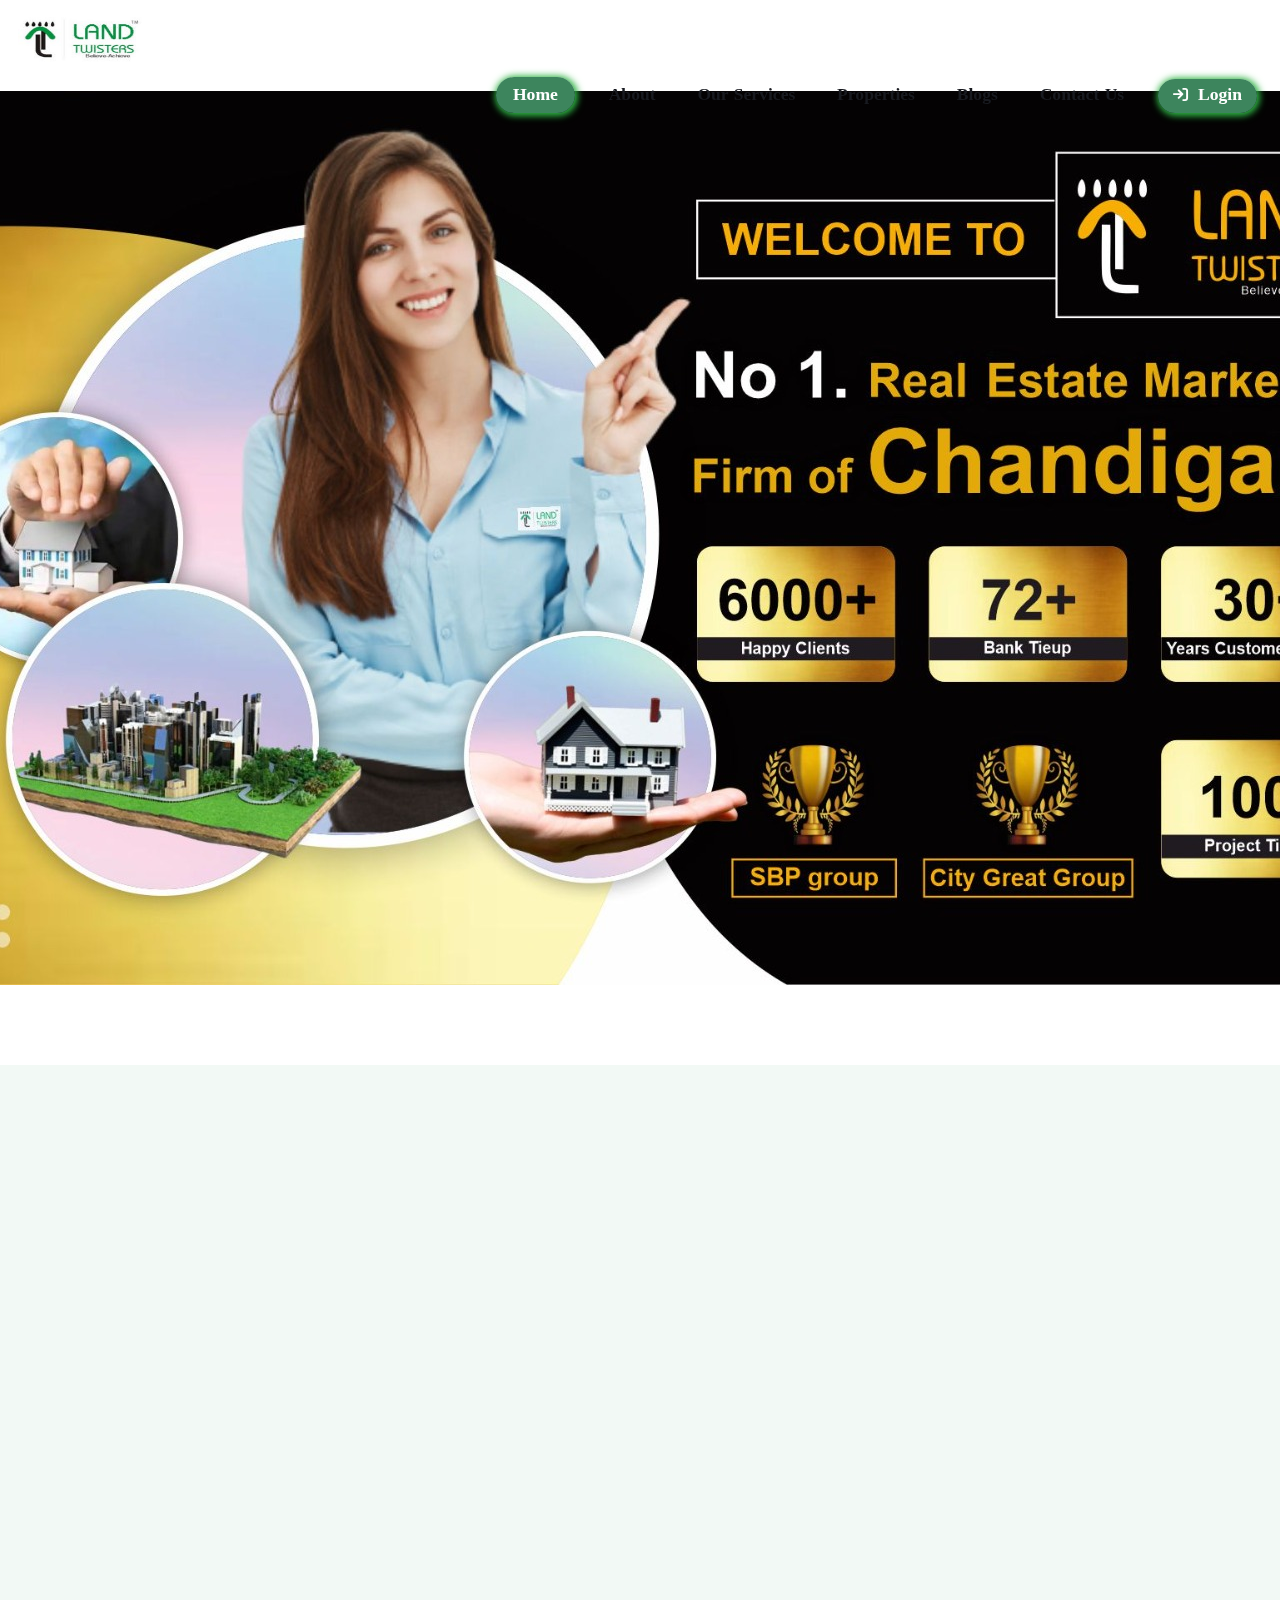
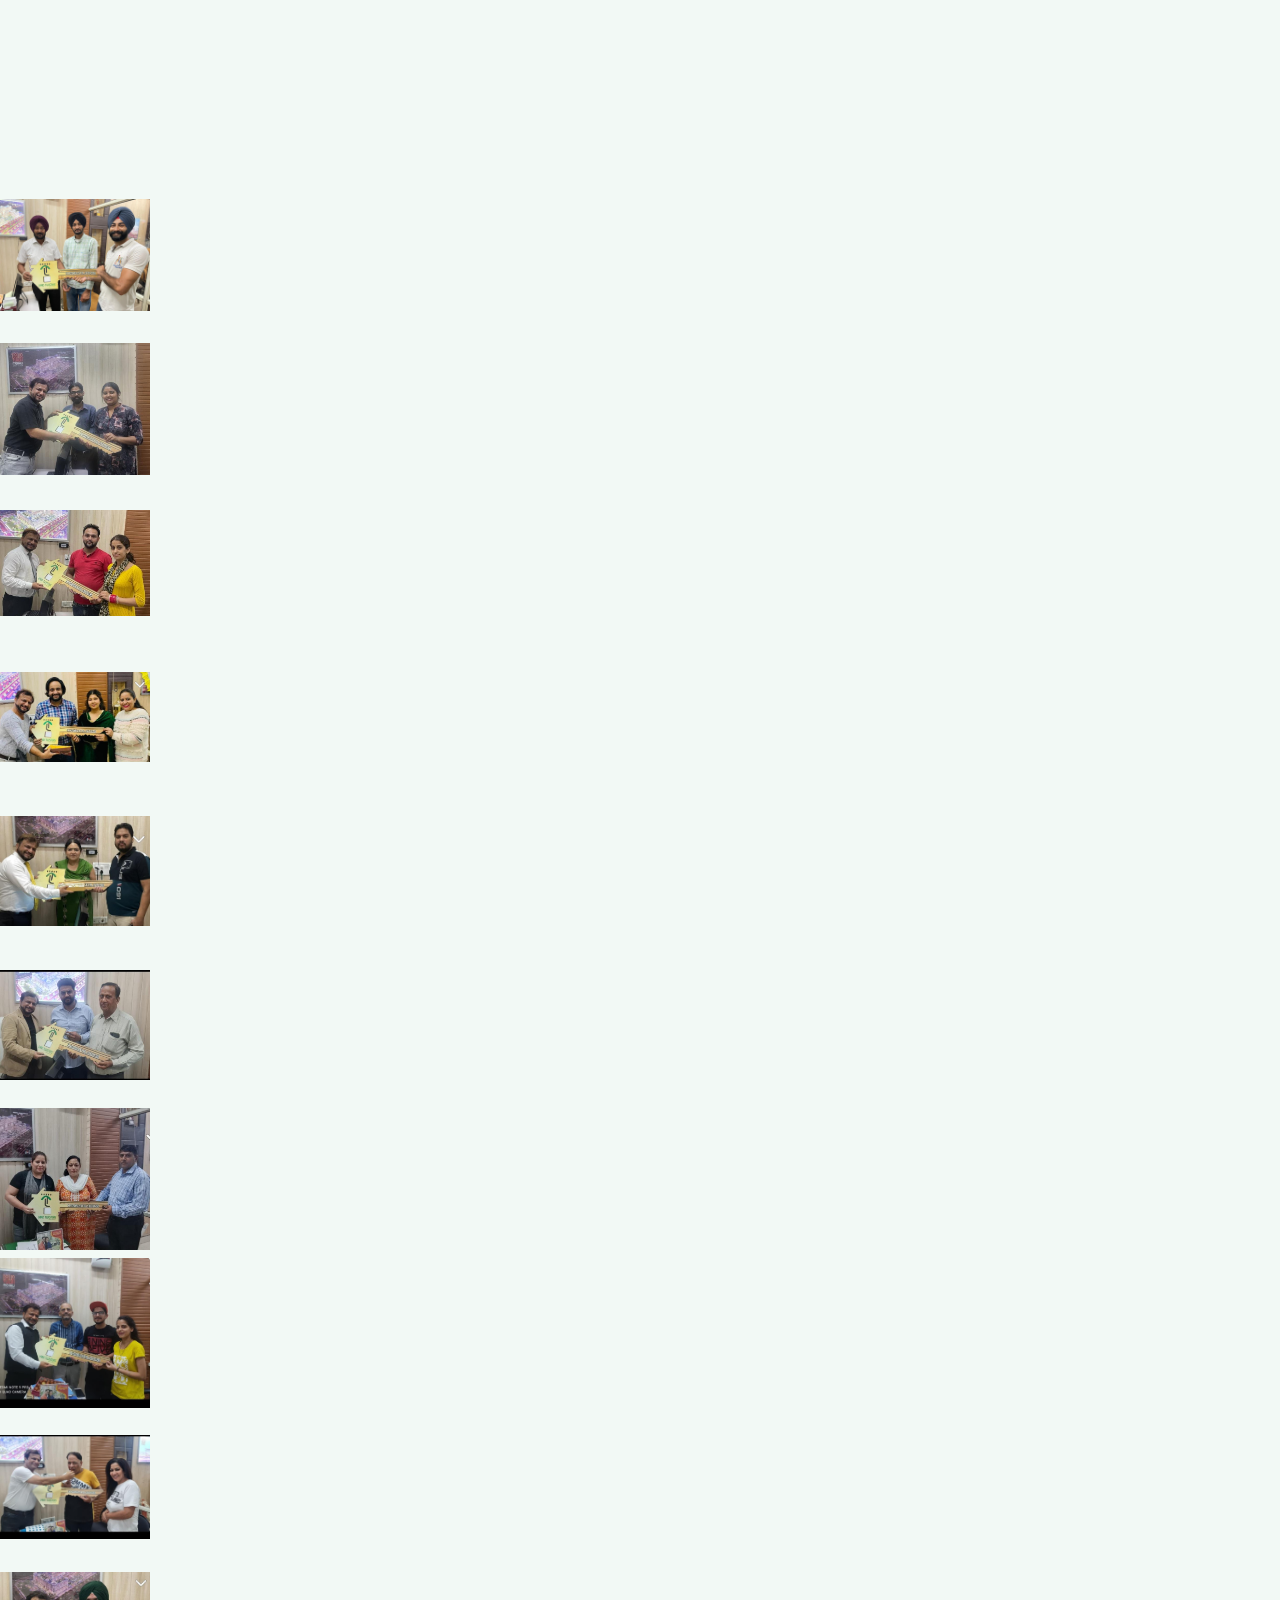
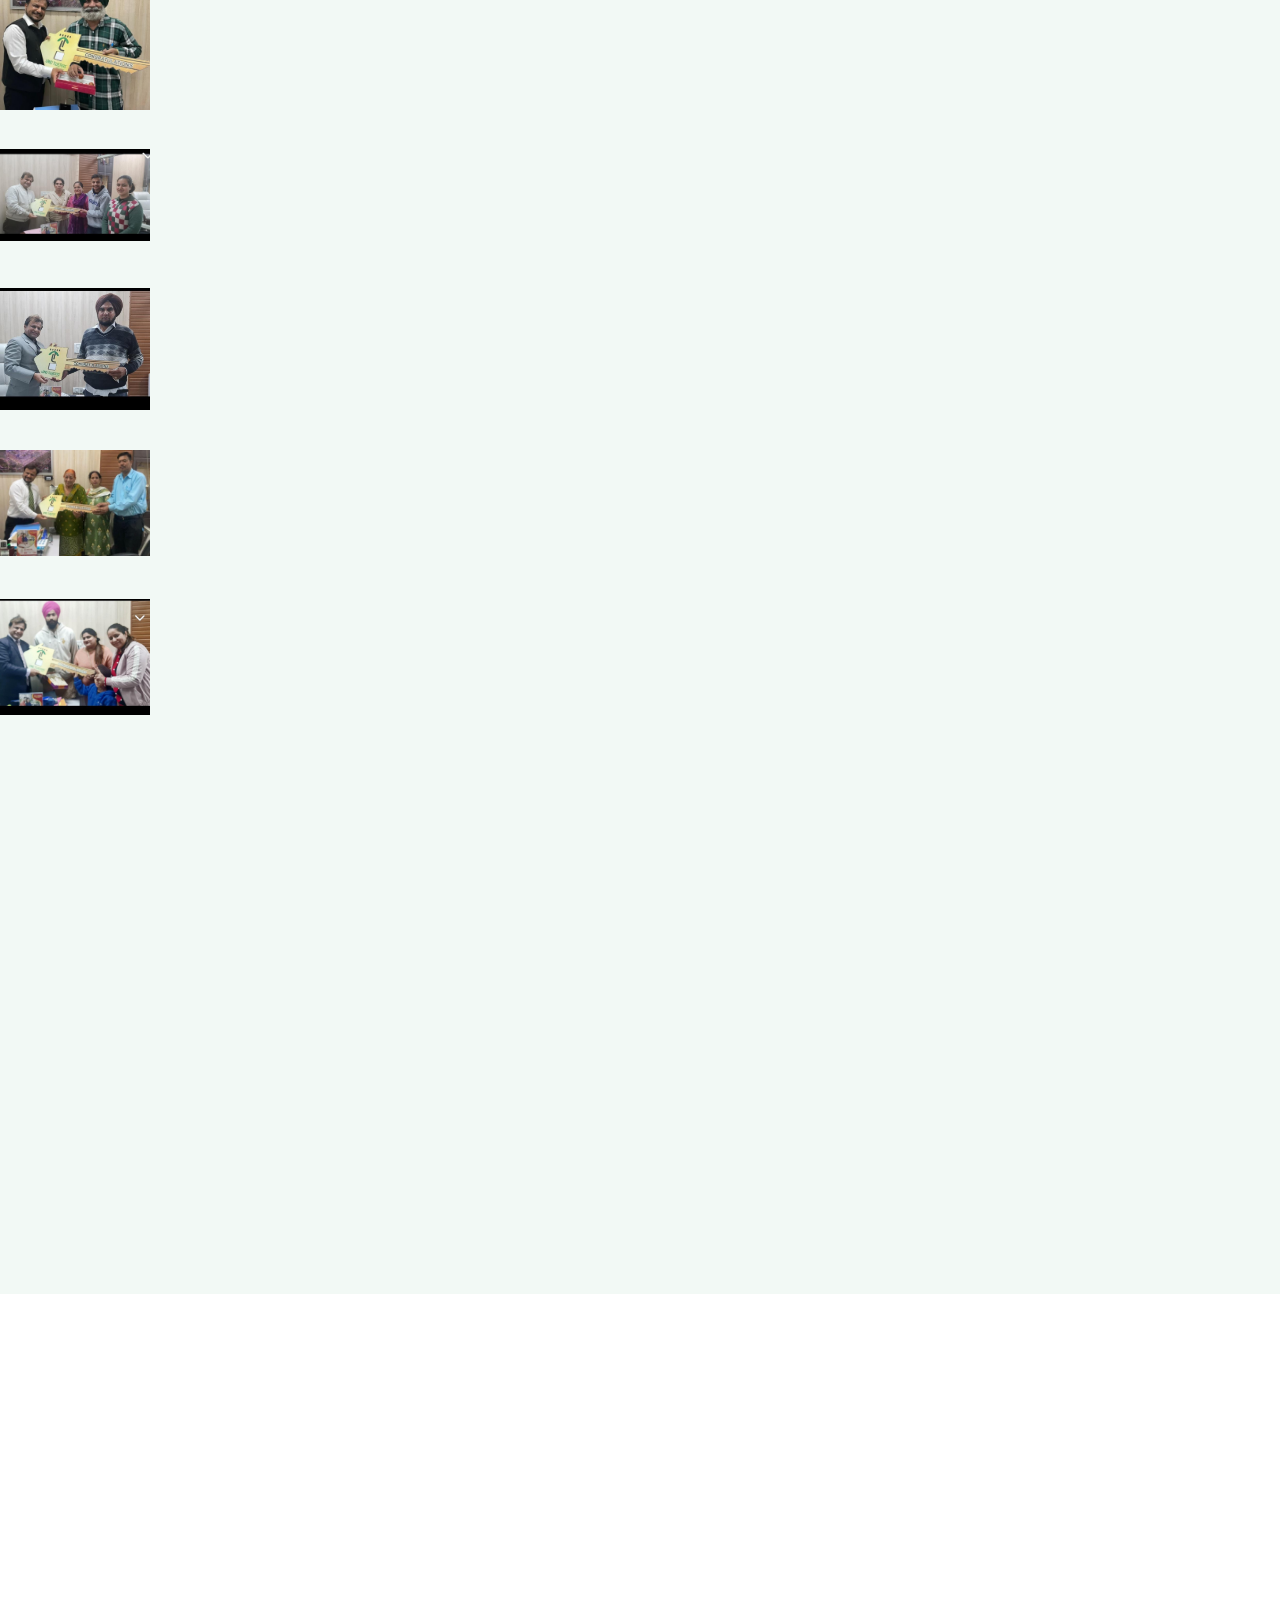
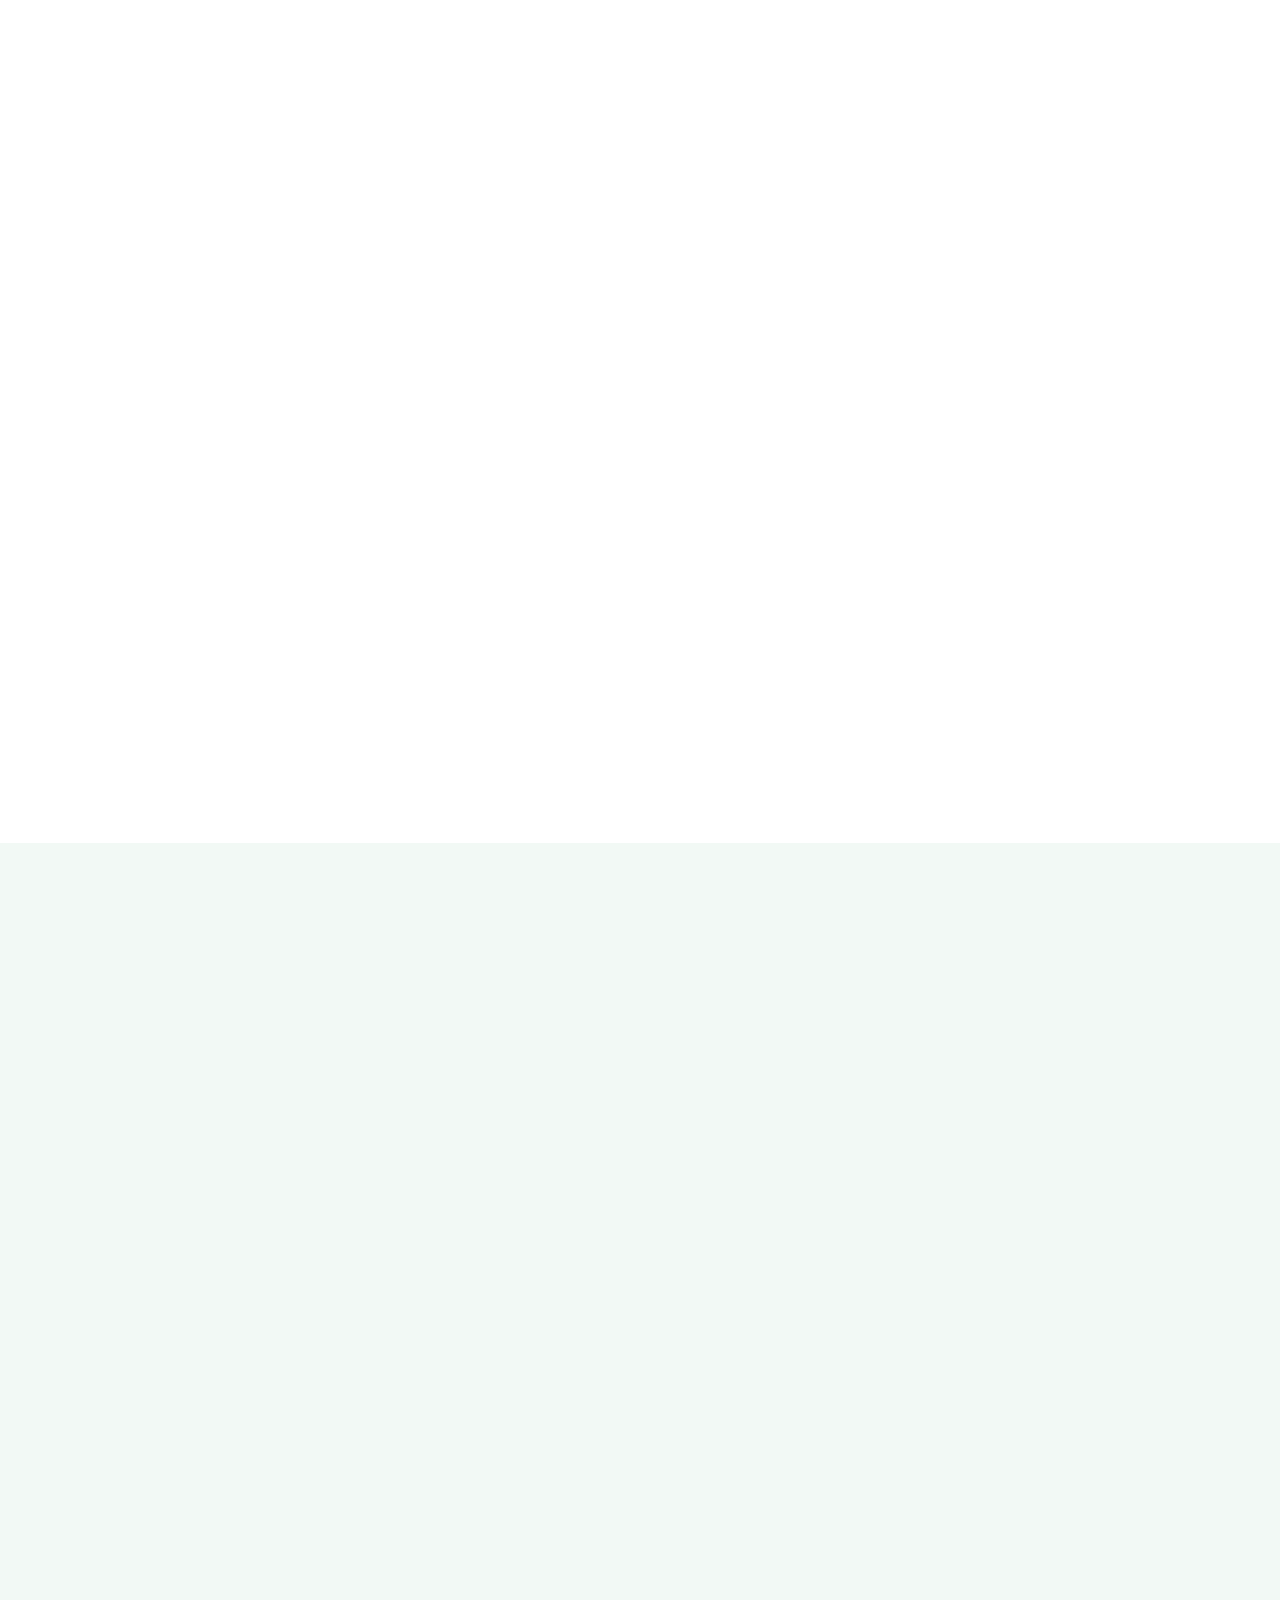
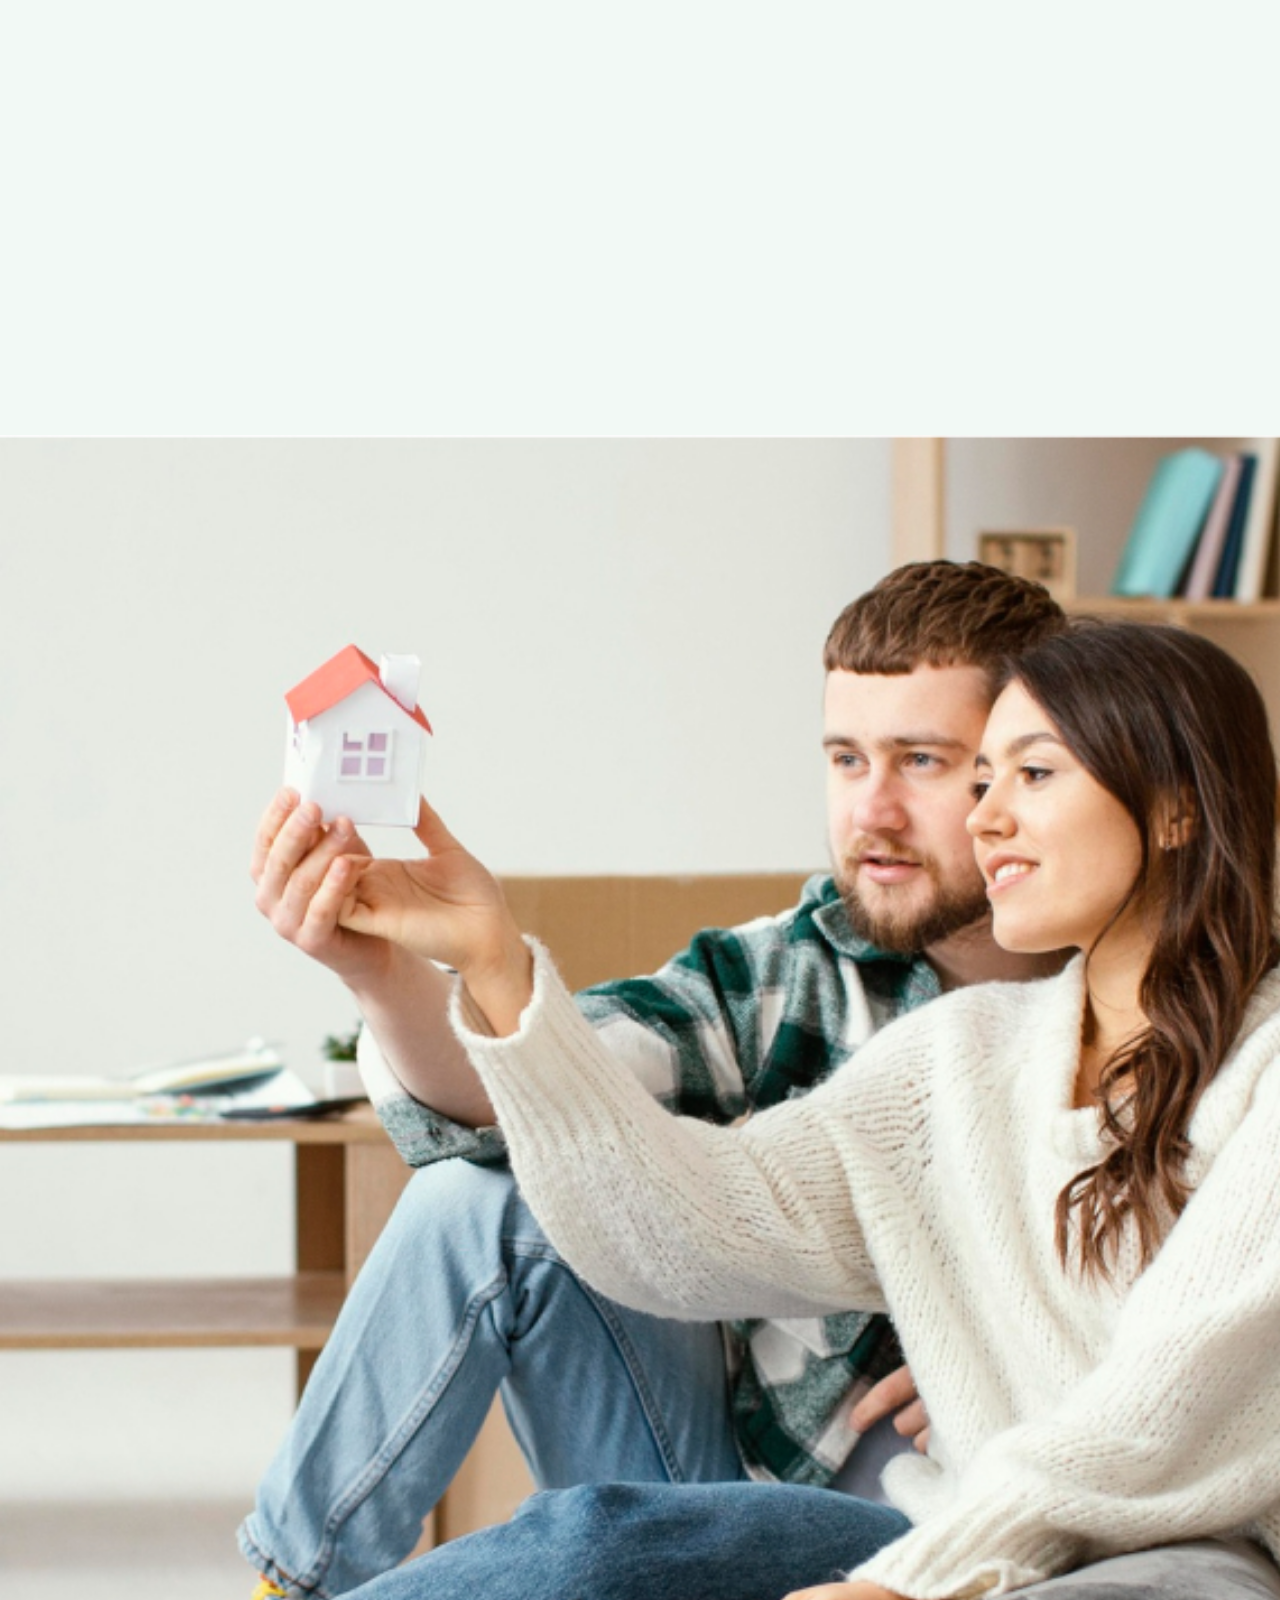
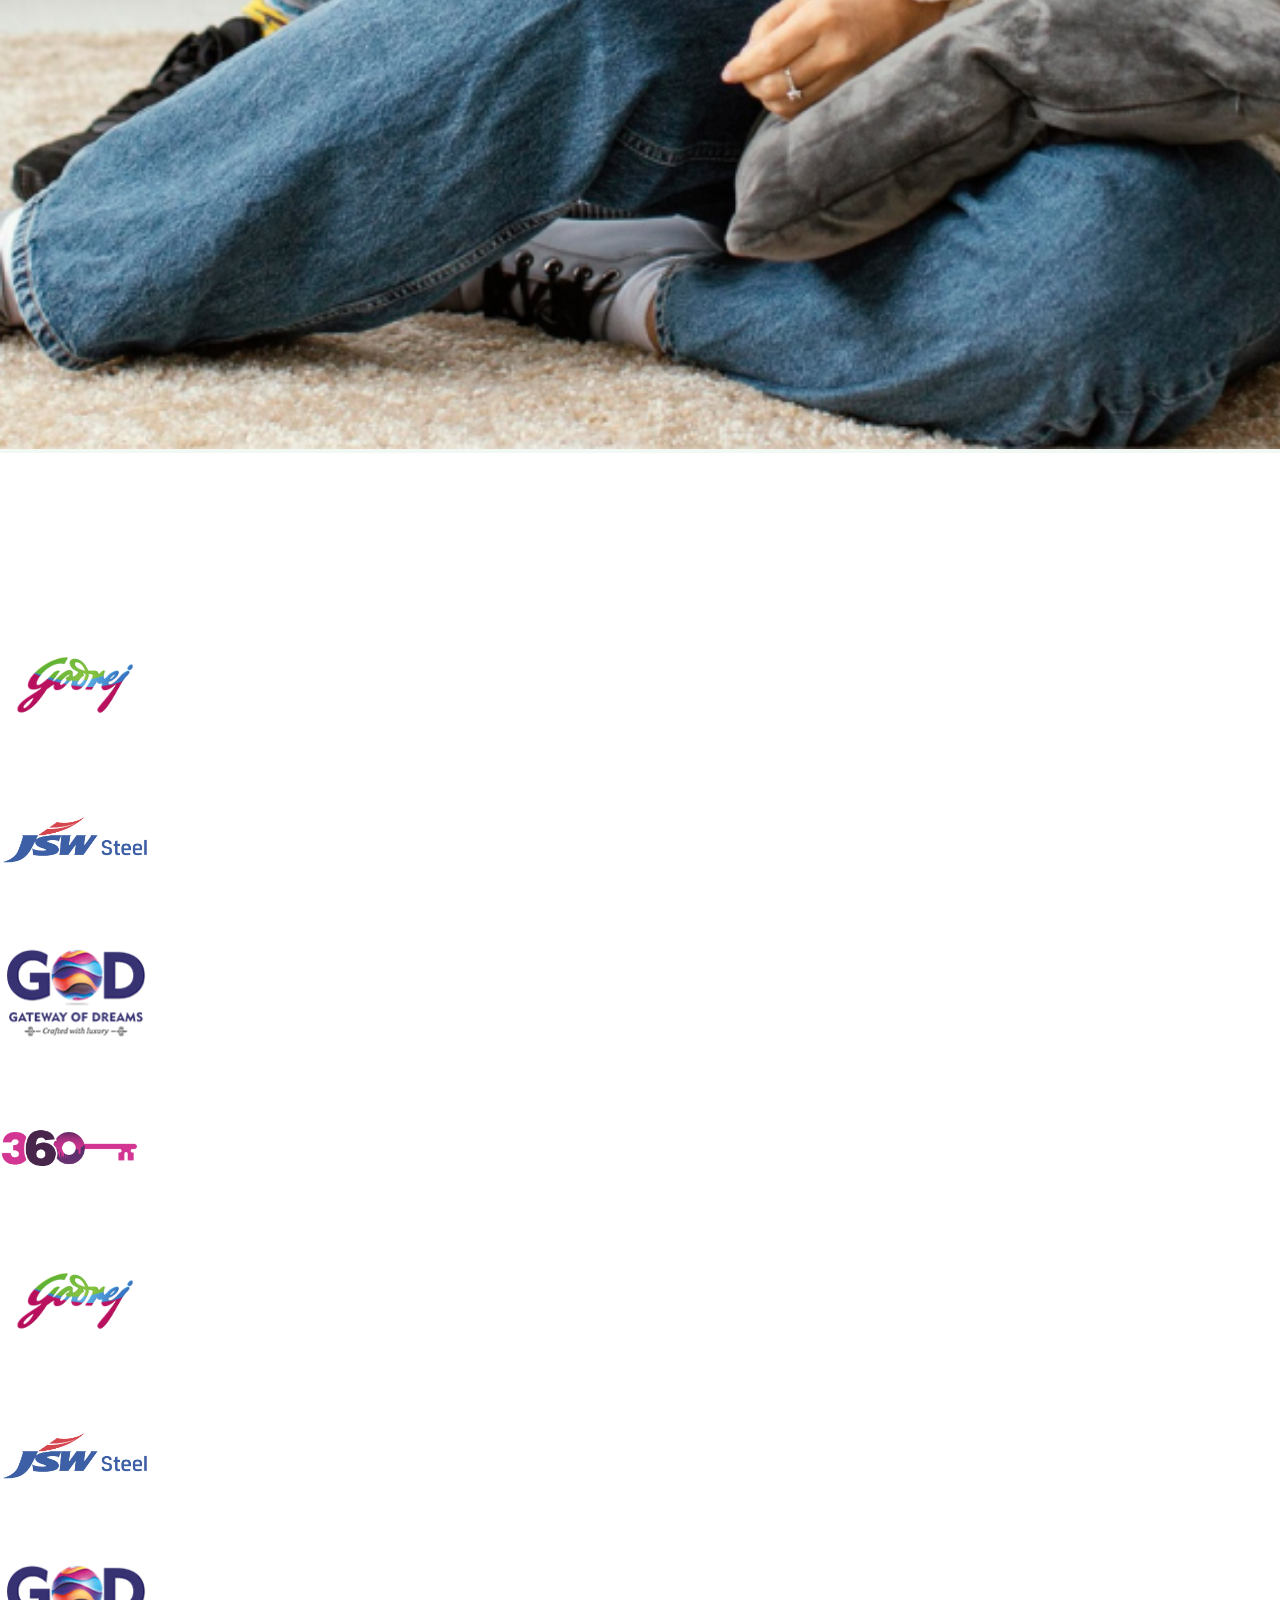
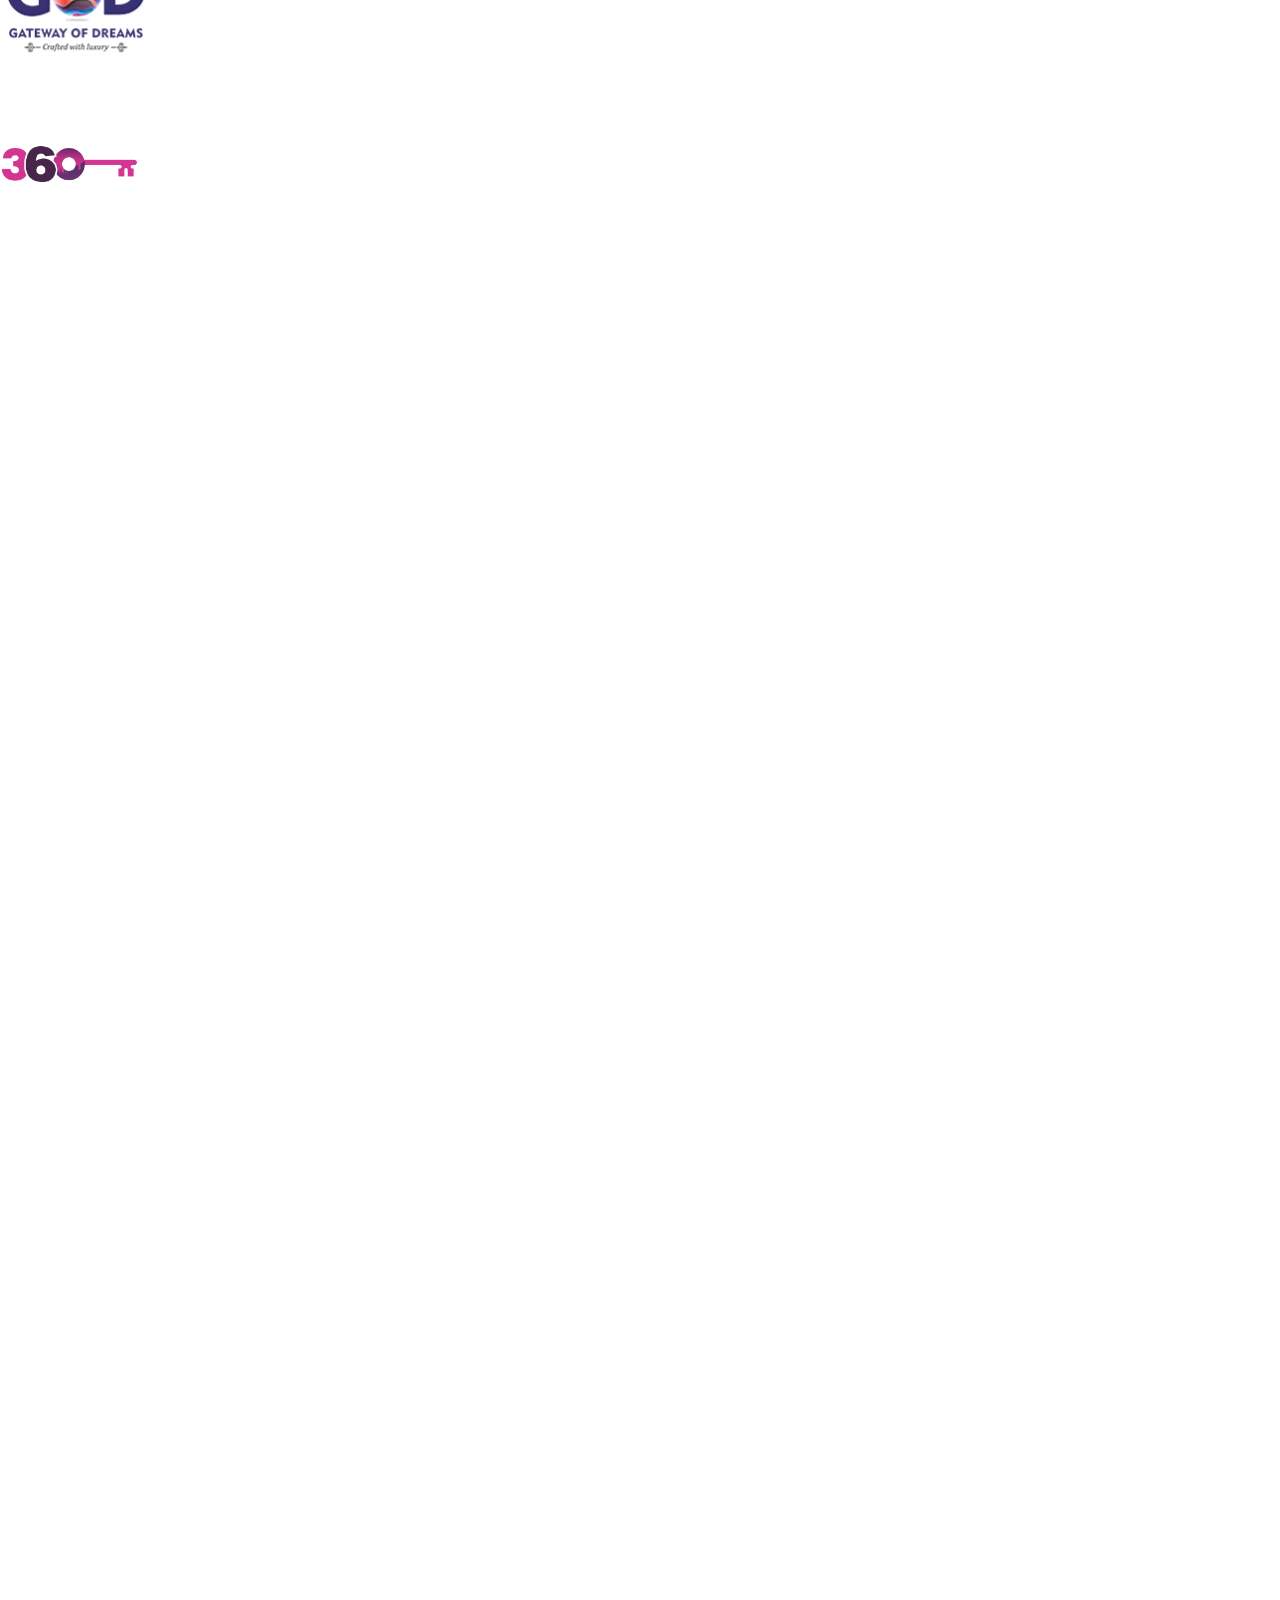
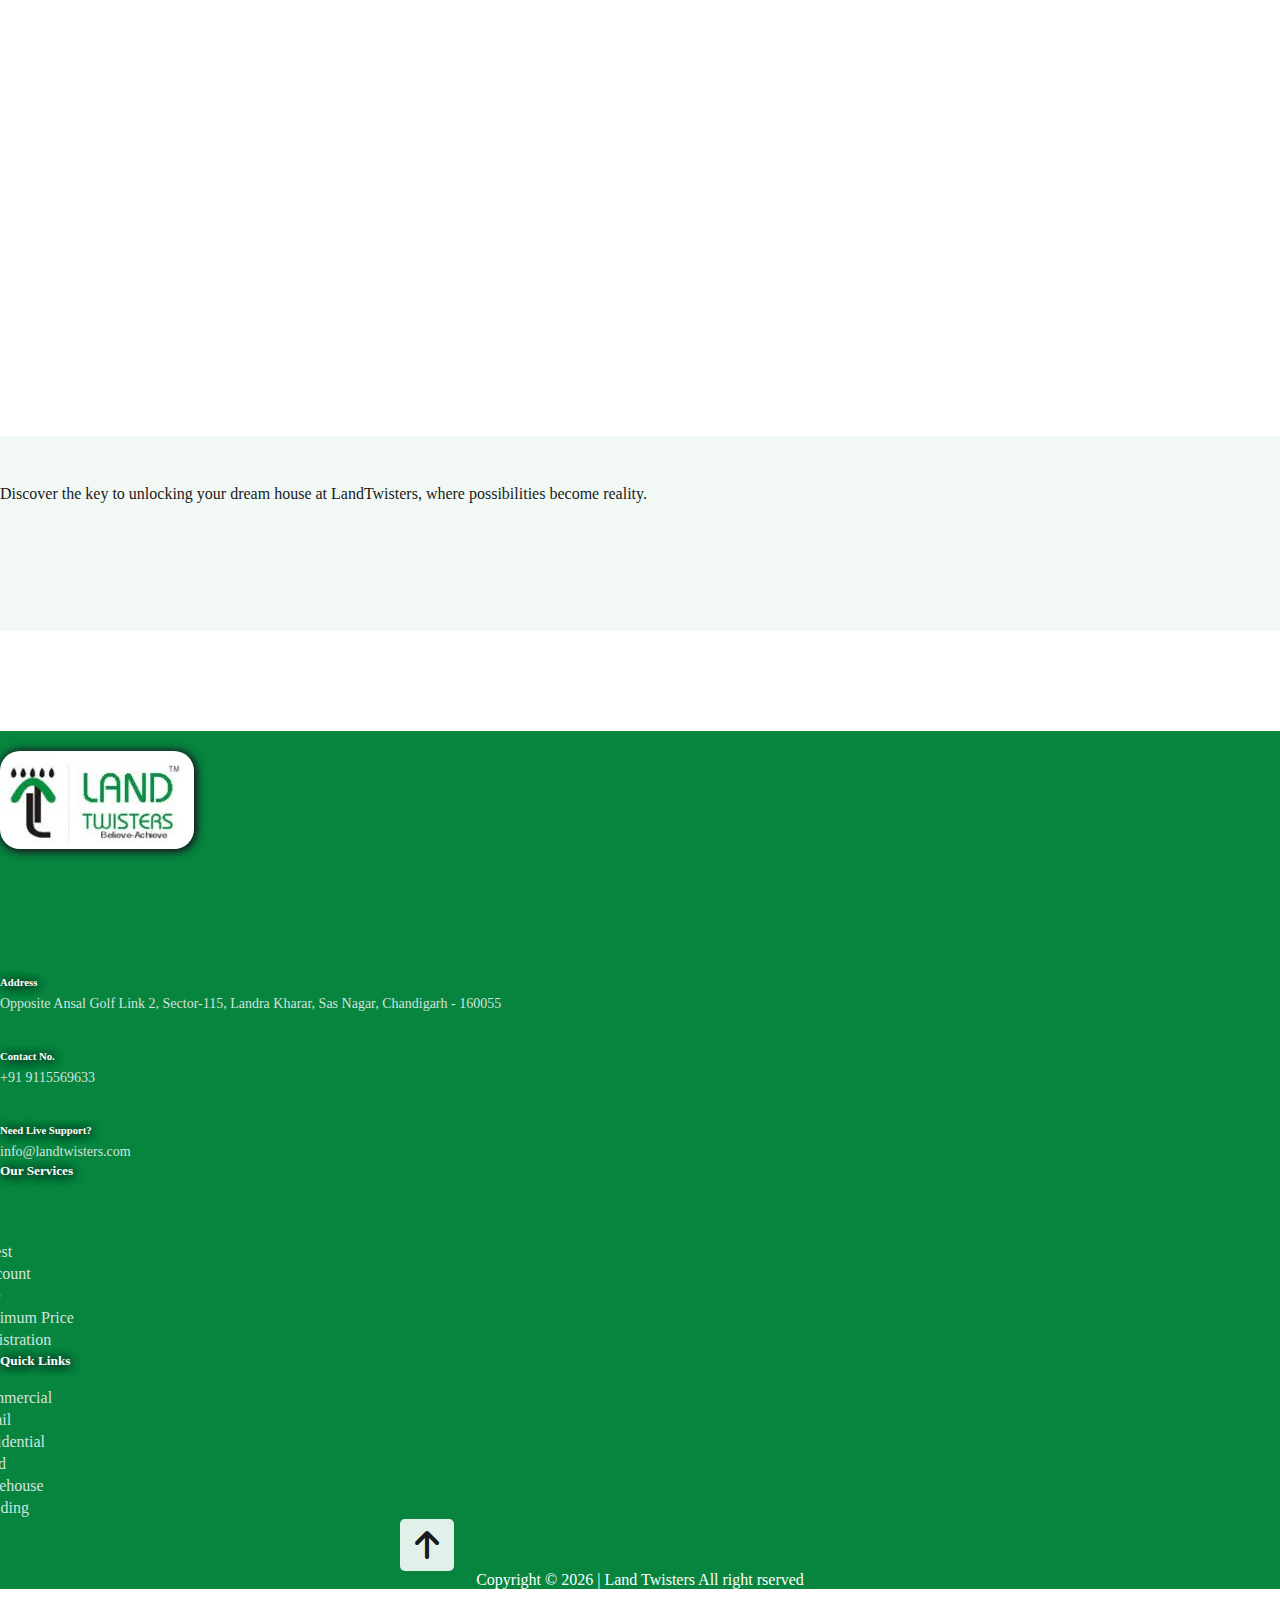
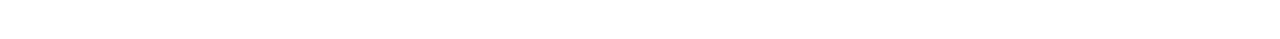
==== commit be72ae1b: "update" ====
--- a/index.html
+++ b/index.html
@@ -401,14 +401,14 @@
 <section class="question_section">
     <div class="container">
         <div class="row">
-            <div class=" col-12">
+            <div class=" col-12 ">
                 <h2 class="heading wow animate__animated animate__zoomIn">Frequently Asked<span> Questions?</span></h2>
                 <p class="para wow animate__animated animate__zoomIn property_para">If You have any questions related to real-estate you can find them in related searched or you can ask us.</p>
             </div>
         </div>
         <div class="row question-row">
-            <div class="col-xxl-5 col-xl-5 col-lg-5 col-md-12 col-sm-10 col-xs-10">
-                <div class=" wow animate__animated animate__backInDown consulation-box">
+            <div class="col-xxl-5 col-xl-5 col-lg-5 col-md-12 col-sm-12 col-xs-12">
+                <div class="consulation-box wow animate__animated animate__backInDown ">
 
                     <div class="consulation-content">
                         <h3 class=" wow animate__animated animate__lightSpeedInLeft consulation-h3">Get a Free Consultation</h3>
@@ -533,7 +533,7 @@
             <div class=" col-xxl-4 col-xl-4 col-lg-4 col-md-8 col-sm-8 col-xs-12 footer-first-col">
                 <div class="footer-address">
                     <h6>Address</h6>
-                    <p>Opposite Ansal Golf Link 2, Sector-115, Landra <br> Kharar, Sas Nagar, Chandigarh - 160055</p>
+                    <p>Opposite Ansal Golf Link 2, Sector-115, Landra Kharar, Sas Nagar, Chandigarh - 160055</p>
                 </div>
                 <div class="footer-contact">
                     <h6>Contact No.</h6>
--- a/responsive.css
+++ b/responsive.css
@@ -197,18 +197,30 @@
 
 @media (max-width: 1199px){
 
+    .top-bar .left{
+        margin-left:-60px;
+    }
+
+    .top-bar .right{
+        text-align: start;
+    }
+
     .banner_section{
         width: 100%;
     }
     
+    .nav-iteam{
+        margin-left:-60px!important;
+    }
+
+    .nav-iteam li a{
+        font-size: 1rem;
+        font-weight:600;
+        padding:5px 10px!important;
+    }
 
     .nav .menu #menu-list .login{
         text-align:center; 
-        margin-left:-30px;
-    }
-
-    .nav-iteam{
-        margin-left: -20px;
     }
 
 
@@ -291,11 +303,45 @@
 
 
 
+@media (max-width: 1180px){
+
+    .top-bar .left{
+        margin-left:-20px;
+    }
+
+    .top-bar .right{
+        text-align: start;
+    }
+
+    .nav-iteam ul li{
+       margin-left:-10px!important;
+    }
+
+    .nav .logo{
+        margin-left:-40px!important;
+    }
+
+
+
+
+}
 
 
 
 
 @media (max-width: 991px) {
+
+    .top-bar .left{
+        font-size:0.8rem;
+        margin-right:20px;
+    }
+
+    .top-bar .right{
+        width: 50%;
+        font-size:0.8rem;
+        margin-top:-20px;
+    }
+
 
     .banner_section{
         width: 100%;
@@ -324,15 +370,16 @@
 
     .nav .nav-iteam{
         background-color:#07853F;
-        height:100vh;
-        width:50%;
-        margin-left:-160px;
-        margin-top:-93px;
+        height:620px;
+        width:60%;
+        margin-left:-160px!important;
+        margin-top:-100px;
     }
 
      .nav .nav-iteam li{
         display:block;
         padding-top:15px;
+        width: 90%;
         padding-bottom: 10px;
         border-bottom: 1px solid white;
         text-align: left;
@@ -565,6 +612,20 @@
 
     @media (max-width: 767px) {
 
+
+        .top-bar .left{
+            font-size: 0.6rem;
+            margin-left:-20px;
+        }
+        .top-bar .right{
+            font-size:.7rem;
+            margin-left:-60px;
+            width:60%;
+        
+        }
+
+
+
         .banner_section{
             width: 100%;
         }
@@ -584,12 +645,22 @@
 
         .nav .nav-iteam{
             background-color:#07853F;
-            height:100vh;
-            width:60%;
-            margin-left:-140px;
-            margin-top:-93px;
-        }
-
+            height:620;
+            width:80%;
+            margin-left:-160px!important;
+            margin-top:-110px;
+        }
+
+        .nav .nav-iteam li{
+            display:block;
+            padding-top:15px;
+            width: 90%;
+            padding-bottom: 10px;
+            border-bottom: 1px solid white;
+            text-align: left;
+         }
+
+        
         .logo2{
             width: 60%;
         }
@@ -742,6 +813,17 @@
         .banner_section{
             width: 100%;
         }
+
+        .top-bar .left{
+            margin-left:20px;
+        }
+
+        .top-bar .right{
+            width:50%;
+            line-height:15px;
+        }
+
+
         .nav .menu{
             position: relative;
         }
@@ -749,30 +831,47 @@
 
         .nav .nav-iteam{
             background-color:#07853F;
-            height:100vh;
-            width:60%;
-            margin-left:-60px;
-            margin-top:-93px;
-        }
-
+            height:620;
+            width:48%;
+            margin-left:-50px!important;
+            margin-top:-50px;
+        }
+
+        .nav .nav-iteam li{
+            display:block;
+            padding-top:15px;
+            width: 90%;
+            padding-bottom: 10px;
+            border-bottom: 1px solid white;
+            text-align: left;
+         } 
+
+         .nav .nav-iteam li a{
+            font-size: 1rem;
+         }
+
+         .nav .logo2{
+            margin-top:40px;
+         }
+
+        .nav .logo{
+            display: none;
+        }
+
+        .nav .fa-bars{
+            margin-top:60px;
+            margin-left: 40px;
+        }
+
+        
         .logo2{
-            width: 60%;
-        }
-    
-
-
-        .nav .logo{
-            margin-left: 20px;
-        }
-
-        .nav .menu .fa-bars{
-            position: absolute;
-            left:450px;
-        }
+            width: 40%;
+        }
+    
 
     
         .propety-box-content{
-            width:71%;
+            width:66%;
             position: absolute;
             bottom:75px;
             height: 110px;
@@ -920,6 +1019,80 @@
             left:350px;
         }
 
+        .propety-box{
+            margin-left:-1rem;
+        }
+
+        
+        .propety-box img{
+            height:300px!important;
+            width:350px!important;
+            margin-left:-2rem;
+        }
+
+
+
+        .propety-box-content{
+            width:65%;
+            position: absolute;
+            bottom:75px;
+            height: 95px;
+            line-height:5px;
+            margin-left:-2rem;
+            padding:20px;
+         }
+    
+         .propety-box-add h6{
+             margin-top:-1px;
+             
+            }
+         
+         .propety-box-add p{
+            margin-top:5px;
+            margin-left:-5px;
+         }
+         
+         .propety-box-content .price {
+                 position: absolute;
+                 right:25px;
+                 top:35;
+              
+            }
+    
+    
+            .propety-box-content .price button{
+                padding:10px;
+            }
+
+            .blog-box{
+                margin-left:5rem!important;
+            }
+
+            .consulation-box{
+                width:80%!important;
+                margin-left:50px;
+            }
+
+            .consulation-content{
+                width:100%!important;
+            }
+
+            .consulation-content h3{
+                font-size:1.6rem;
+                margin-top:-15px ;
+            }
+
+            .consulation-content .consulation-bd{
+                margin-left:70px;
+            }
+
+            .consulation-content p{
+                font-size:0.8rem;
+            }
+
+            .footer-first-row .footer-logo img{
+                width:30%;
+            }
 
         .footer-second-row .footer-link button{
             position: absolute;
@@ -936,16 +1109,9 @@
         }
     
 
-        
-        .blog-box{
-            margin-left: 2.5rem;
-        }
-
-
-        .propety-box{
-            margin-left:-1rem;
-        }
-
+
+
+        
     
     
     }
@@ -956,24 +1122,105 @@
         .banner_section{
             width: 100%;
         }
-    .footer-second-row .footer-link{
-        position: relative;
-    }
-    
-    .footer-second-row .footer-link button{
-        position: absolute;
-        left:-170px;
-        width: 30px;
-       height: 30px;
-        bottom: -20px;
-        text-align: center;
-    }
-
-    .footer-second-row .footer-link button i{
-        font-size:20px;
-        margin-left:-7px;
-    }
-
+
+        
+
+        .heading{
+            text-align: center;
+        }
+    
+
+         .propety-box img{
+            width:300px!important;
+            height: 250px!important;
+          }
+
+
+          .propety-box-content{
+            width:60%;
+            position: absolute;
+            bottom:75px;
+            height:85px;
+            line-height:1px;
+            left:18px;
+            padding:20px;
+         }
+    
+    
+         .propety-box-add h6{
+             margin-top:-1px;
+             font-size:0.9rem;
+             
+            }
+         
+         .propety-box-add p{
+            margin-top:1px;
+            margin-left:-5px;
+            font-size: 0.8rem;
+         }
+         
+         .propety-box-content .price {
+                 position: absolute;
+                 right:12px;
+                 top:35;  
+                   
+            }
+    
+            .nav .fa-bars{
+                margin-left:-60px!important;
+            }
+    
+            .propety-box-content .price button{
+                padding:10px;
+                font-size:0.8rem;
+            }
+    
+            .propety-box .propety-box-content h6{
+                margin-left:-20px;
+            }
+    
+            .propety-box .propety-box-content p{
+                margin-left:-20px;
+                margin-top:-1px;
+            } 
+            .sell-img-col img{
+                width:90%;
+            }
+    
+            .blog-box{
+                margin-left:3rem!important;
+            }
+    
+            .footer-logo img{
+                margin-left: 50px;
+            }
+    
+            .social-media{
+                width:100%;
+            }
+    
+            .social-media li{
+                list-style: none;
+                margin:-2px!important;
+            }
+    
+            .footer-first-col{
+                margin-left:70px;
+            }
+            .footer-first-col .footer-address p{
+                width:60%;
+            }
+            
+            .footer-service h5,
+            .footer-link h5{
+                margin-left:-80px;
+            }
+    
+            .footer-service ul li,
+            .footer-link ul li{
+                margin-left:-120px;
+            }
+    
 
 
 }
@@ -981,18 +1228,95 @@
 
     @media (max-width: 390px) {
 
+        body{
+            overflow-x: hidden;
+        }
         .banner_section{
             width: 100%;
         }
+
+        .nav .fa-bars{
+            margin-left:-60px;
+        }
         .nav .menu{
             position: relative;
         }
 
-        .nav .menu .fa-bars{
-            position: absolute;
-            left:300px;
-        }
-
+      .propety-box img{
+        width:300px!important;
+        height: 250px!important;
+      }
+
+      .propety-box-content{
+        position: absolute;
+        left:15px;
+        top:140px;
+        width:70%;
+      }
+
+
+     .propety-box-add h6{
+         margin-top:-1px;
+         font-size:0.9rem;
+         
+        }
+     
+     .propety-box-add p{
+        margin-top:5px;
+        margin-left:-5px;
+        font-size: 0.8rem;
+     }
+     
+     .propety-box-content .price {
+             position: absolute;
+             right:12px;
+             top:35;
+                 
+        }
+
+
+        .propety-box-content .price button{
+            padding:10px;
+            font-size:0.8rem;
+        }
+
+        .sell-img-col img{
+            width:90%;
+        }
+
+        .blog-box{
+            margin-left:3rem!important;
+        }
+
+        .footer-logo img{
+            margin-left: 50px;
+        }
+
+        .social-media{
+            width:100%;
+        }
+
+        .social-media li{
+            list-style: none;
+            margin:-2px!important;
+        }
+
+        .footer-first-col{
+            margin-left:70px;
+        }
+        .footer-first-col .footer-address p{
+            width:60%;
+        }
+        
+        .footer-service h5,
+        .footer-link h5{
+            margin-left:-80px;
+        }
+
+        .footer-service ul li,
+        .footer-link ul li{
+            margin-left:-120px;
+        }
 
         .footer-second-row .footer-link button{
             position: absolute;
@@ -1013,11 +1337,23 @@
 
 
 
-
-    @media (max-width: 375px){
-        .nav .logo{
-            margin-left:5px;
-        }
+    @media (max-width: 360px){
+
+        .propety-box .propety-box-content{
+            margin-left:-30px;
+            width: 75%;
+            margin-top: 10px;
+        }
+
+        .propety-box .propety-box-content h6{
+            margin-left:-20px;
+        }
+
+        .propety-box .propety-box-content p{
+            margin-left:-20px;
+            margin-top:-1px;
+        }
+
     }
 
 
@@ -1026,6 +1362,27 @@
         .nav .fa-bars{
             margin-left:-40px;
         }
+
+
+        .propety-box .propety-box-content{
+            margin-left:-25px;
+            width: 80%;
+            margin-top: 10px;
+        }
+
+        .propety-box .propety-box-content h6{
+            margin-left:-20px;
+        }
+
+        .propety-box .propety-box-content p{
+            margin-left:-20px;
+            margin-top:-1px;
+        }
+
+
+
+
+
     }
 
    